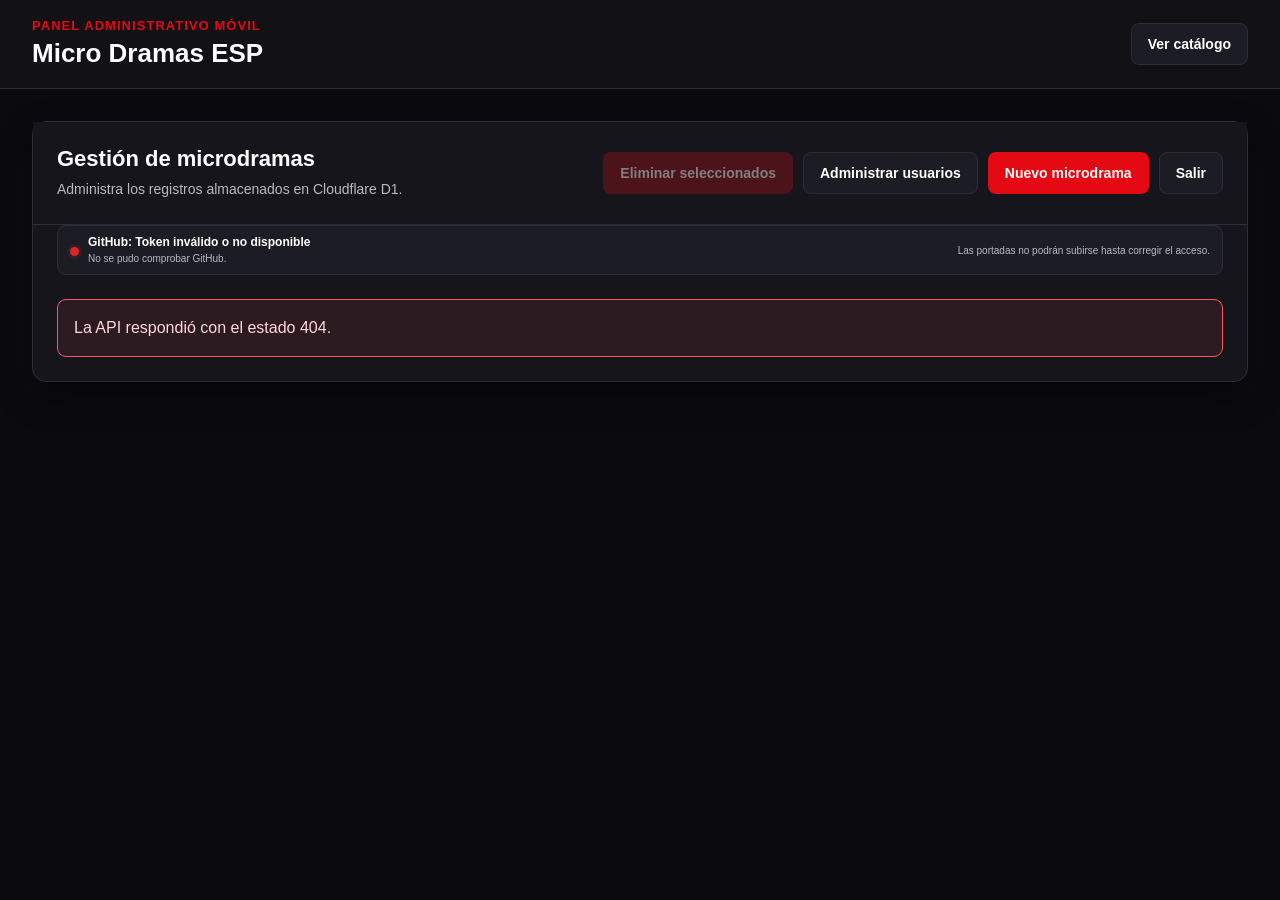
==== admin-movil/index.html @ 9152fb7b "feat(admin): crear acceso móvil independiente de Cloudflare Access" ====
<!DOCTYPE html>
<html lang="es">
<head>
    <meta charset="UTF-8">
    <meta name="viewport" content="width=device-width, initial-scale=1.0, viewport-fit=cover">
    <meta name="robots" content="noindex, nofollow, noarchive">
    <title>Administración móvil | Micro Dramas ESP</title>
    <link rel="stylesheet" href="/admin/admin.css">
    <link rel="stylesheet" href="/admin/cover-uploader.css">
    <link rel="stylesheet" href="/admin/github-status.css">
    <link rel="stylesheet" href="/admin/sticky-layout.css">
    <link rel="stylesheet" href="/admin/users-admin.css">
    <link rel="stylesheet" href="/admin/users-admin-role.css?v=1">
    <style>
        /* Refuerzo específico de móvil. La lógica y las APIs siguen siendo las mismas. */
        html, body { width:100%; max-width:100%; overflow-x:hidden; }
        @media (max-width:760px) {
            .admin-header__content { flex-direction:column; align-items:stretch; gap:12px; padding:16px; }
            .admin-header__content > .button { width:100%; min-height:44px; }
            .admin-main { padding:10px; }
            .admin-panel__heading { flex-direction:column; align-items:stretch; gap:14px; }
            .admin-panel__actions { flex-direction:column; width:100%; align-items:stretch; }
            .admin-panel__actions .button { width:100%; min-height:44px; }
            .table-container { overflow-x:auto !important; -webkit-overflow-scrolling:touch; }
            .admin-table { min-width:1050px; }
            .admin-table thead th { position:static; }
            .users-modal__dialog { width:calc(100vw - 20px); max-height:calc(100vh - 20px); }
        }
    </style>
</head>
<body>
<header class="admin-header">
    <div class="admin-header__content">
        <div>
            <p class="admin-header__label">Panel administrativo móvil</p>
            <h1>Micro Dramas ESP</h1>
        </div>
        <a href="/" class="button button--secondary">Ver catálogo</a>
    </div>
</header>

<main class="admin-main">
<section class="admin-panel">
    <div class="admin-panel__heading">
        <div>
            <h2>Gestión de microdramas</h2>
            <p>Administra los registros almacenados en Cloudflare D1.</p>
        </div>
        <div class="admin-panel__actions">
            <button id="boton-eliminar-seleccionados" class="button button--danger" type="button" disabled>Eliminar seleccionados</button>
            <button id="boton-administrar-usuarios" class="button button--secondary" type="button">Administrar usuarios</button>
            <button id="boton-nuevo" class="button button--primary" type="button">Nuevo microdrama</button>
            <button id="boton-salir-admin" class="button button--secondary" type="button">Salir</button>
        </div>
    </div>

    <div id="estado-github" class="github-status" aria-live="polite">
        <div class="github-status__main">
            <span id="github-status-indicator" class="github-status__indicator" aria-hidden="true"></span>
            <div>
                <strong id="github-status-title">GitHub: comprobando...</strong>
                <span id="github-status-detail">Verificando token y permisos...</span>
            </div>
        </div>
        <div id="github-status-expiration" class="github-status__expiration"></div>
    </div>

    <div id="mensaje-admin" class="admin-message" role="status" aria-live="polite" hidden></div>

    <div id="formulario-nuevo" class="admin-form-container" hidden>
        <div class="admin-form-header">
            <div><h3 id="titulo-formulario">Nuevo microdrama</h3><p id="descripcion-formulario">Completa los datos del microdrama que deseas registrar.</p></div>
        </div>
        <form id="form-nuevo-drama" class="admin-form" novalidate>
            <input type="hidden" id="drama-id" name="drama_id">
            <div class="form-group"><label for="title">Título</label><input type="text" id="title" name="title" autocomplete="off" maxlength="200" required></div>
            <div class="form-group"><label for="slug">Slug</label><input type="text" id="slug" name="slug" autocomplete="off" maxlength="200" readonly required><small>Se genera automáticamente a partir del título.</small></div>
            <div class="form-group"><label for="platform">Plataforma</label><select id="platform" name="platform" required><option value="">Seleccione una plataforma</option><option value="DramaBox">DramaBox</option><option value="DramaWave">DramaWave</option><option value="GoodShort">GoodShort</option><option value="FlickReel">FlickReel</option><option value="Melolo">Melolo</option><option value="NetShort">NetShort</option><option value="ReelShort">ReelShort</option><option disabled>────────────────────────</option><option value="__NUEVA_PLATAFORMA__">+ NUEVA PLATAFORMA</option></select></div>
            <div class="form-group form-group--full-width"><label for="video_description">Descripción del video</label><textarea id="video_description" name="video_description" rows="4"></textarea></div>
            <div class="form-group"><label for="cover_url">URL de portada</label><input type="url" id="cover_url" name="cover_url" autocomplete="off"></div>
            <div class="form-group"><label for="video_url">Enlace del video MEGA</label><input type="url" id="video_url" name="video_url" autocomplete="off"><small>Pega aquí el enlace del archivo compartido de MEGA.</small></div>
            <div class="form-group"><label for="status">Estado</label><select id="status" name="status" required><option value="draft">Borrador</option><option value="published">Publicado</option></select></div>
            <div class="form-group"><label for="categorias-selector">Categoría</label><select id="categorias-selector" name="category" required><option value="">Seleccione una categoría</option></select></div>
            <div class="form-group form-group--checkbox"><label><input type="checkbox" id="featured" name="featured"><span>Marcar como destacado</span></label></div>
            <div class="admin-form-actions"><button id="boton-cancelar" class="button button--secondary" type="button">Cancelar</button><button id="boton-guardar" class="button button--primary" type="submit">Guardar microdrama</button></div>
        </form>
    </div>

    <div id="modal-nueva-categoria" class="category-modal" hidden>
        <div id="category-modal-backdrop" class="category-modal__backdrop"></div>
        <div class="category-modal__dialog" role="dialog" aria-modal="true"><div class="category-modal__header"><h3>Nueva categoría</h3><button type="button" id="boton-cerrar-modal-categoria" class="category-modal__close">×</button></div><div class="category-modal__body"><label for="nueva-categoria">Nombre de la categoría</label><input type="text" id="nueva-categoria" maxlength="100"><div id="mensaje-nueva-categoria" class="category-modal__message" hidden></div></div><div class="category-modal__actions"><button type="button" id="boton-cancelar-categoria" class="button button--secondary">Cancelar</button><button type="button" id="boton-crear-categoria" class="button button--primary">Crear categoría</button></div></div>
    </div>
    <div id="modal-nueva-plataforma" class="category-modal" hidden>
        <div id="platform-modal-backdrop" class="category-modal__backdrop"></div>
        <div class="category-modal__dialog" role="dialog" aria-modal="true"><div class="category-modal__header"><h3>Nueva plataforma</h3><button type="button" id="boton-cerrar-modal-plataforma" class="category-modal__close">×</button></div><div class="category-modal__body"><label for="nueva-plataforma-modal">Nombre de la plataforma</label><input type="text" id="nueva-plataforma-modal" maxlength="100"><div id="mensaje-nueva-plataforma" class="category-modal__message" hidden></div></div><div class="category-modal__actions"><button type="button" id="boton-cancelar-categoria-plataforma" class="button button--secondary">Cancelar</button><button type="button" id="boton-crear-plataforma" class="button button--primary">Usar plataforma</button></div></div>
    </div>

    <div id="modal-administrar-usuarios" class="users-modal" hidden>
        <div id="usuarios-modal-backdrop" class="users-modal__backdrop"></div>
        <section class="users-modal__dialog" role="dialog" aria-modal="true">
            <header class="users-modal__header"><div><h3 id="titulo-modal-usuarios">Administrar usuarios</h3><p>Consulta las cuentas registradas sin mostrar contraseñas ni PIN. Desde <strong>Rol</strong> puedes conceder o retirar permisos.</p></div><button type="button" id="boton-cerrar-modal-usuarios" class="users-modal__close">×</button></header>
            <div class="users-modal__toolbar"><small>Datos visibles: nombre, correo, teléfono, método, rol y fechas.</small><div class="admin-panel__actions"><button id="boton-recargar-usuarios" class="button button--secondary" type="button">Actualizar</button><button id="boton-eliminar-usuarios" class="button button--danger" type="button" disabled>Eliminar seleccionados</button></div></div>
            <div id="estado-carga-usuarios" class="users-status" hidden></div><div id="usuarios-vacio" class="users-empty" hidden>No hay usuarios registrados.</div>
            <div class="users-modal__table-wrap"><table class="users-table"><thead><tr><th><input type="checkbox" id="seleccionar-todos-usuarios"></th><th>ID</th><th>Nombre</th><th>Correo</th><th>Teléfono</th><th>Método</th><th>Proveedor</th><th>Registro</th><th>Último acceso</th><th>Acciones</th></tr></thead><tbody id="lista-usuarios"></tbody></table></div>
        </section>
    </div>

    <div id="estado-carga" class="loading-state">Cargando microdramas...</div>
    <div id="contenedor-busqueda" class="admin-search" hidden><div class="admin-search__input-wrapper"><span class="admin-search__icon" aria-hidden="true">🔎</span><input type="search" id="buscador-dramas" class="admin-search__input" placeholder="Buscar por nombre, ID, plataforma, categoría o estado..." autocomplete="off"><button id="boton-limpiar-busqueda" class="admin-search__clear" type="button" hidden>×</button></div><div id="resultado-busqueda" class="admin-search__result" aria-live="polite"></div></div>
    <div id="contenedor-tabla" class="table-container" hidden><table class="admin-table"><thead><tr><th><input type="checkbox" id="seleccionar-todos"></th><th>ID</th><th>Microdrama</th><th>Plataforma</th><th>Categoría</th><th>Estado</th><th>Destacado</th><th>Orden</th><th>Actualización</th><th>Acciones</th></tr></thead><tbody id="lista-dramas"></tbody></table></div>
    <div id="estado-vacio" class="empty-state" hidden>No hay microdramas registrados.</div>
</section>
</main>

<script src="/admin/admin.js?v=20260819-mobile" defer></script>
<script src="/admin/cover-uploader.js?v=20260819-mobile" defer></script>
<script src="/admin/github-status.js?v=20260819-mobile" defer></script>
<script src="/admin/admin-enhancements.js?v=20260819-mobile" defer></script>
<script src="/admin/admin-logout.js?v=20260819-mobile" defer></script>
<script src="/admin/users-admin.js?v=20260819-mobile" defer></script>
<script src="/admin/users-admin-role.js?v=1-mobile" defer></script>
</body>
</html>
---- admin/admin.css ----
/* =========================================================
   CONFIGURACIÓN GENERAL
========================================================= */

:root {

    color-scheme: dark;

    font-family:
        Arial,
        Helvetica,
        sans-serif;

    --background: #0b0b0f;

    --surface: #15151b;

    --surface-secondary: #1c1c24;

    --border: #2d2d37;

    --text: #ffffff;

    --text-secondary: #b9b9c2;

    --primary: #e50914;

    --primary-hover: #ff1824;

    --success: #35c46a;

    --warning: #f0ad4e;

    --danger: #ff5364;
}


/* =========================================================
   RESET
========================================================= */

* {

    box-sizing: border-box;

    margin: 0;

    padding: 0;
}


/* =========================================================
   BODY
========================================================= */

body {

    min-height: 100vh;

    background-color:
        var(--background);

    color:
        var(--text);
}


/* =========================================================
   HEADER
========================================================= */

.admin-header {

    border-bottom:
        1px solid var(--border);

    background-color:
        #111116;
}


.admin-header__content {

    display:
        flex;

    width:
        100%;

    max-width:
        1500px;

    min-height:
        88px;

    margin:
        0 auto;

    padding:
        18px 32px;

    align-items:
        center;

    justify-content:
        space-between;

    gap:
        24px;
}


.admin-header__label {

    margin-bottom:
        5px;

    color:
        var(--primary);

    font-size:
        13px;

    font-weight:
        700;

    letter-spacing:
        0.08em;

    text-transform:
        uppercase;
}


.admin-header h1 {

    font-size:
        26px;

    line-height:
        1.2;
}


/* =========================================================
   MAIN
========================================================= */

.admin-main {

    width:
        100%;

    max-width:
        1500px;

    margin:
        0 auto;

    padding:
        32px;
}


.admin-panel {

    overflow:
        hidden;

    border:
        1px solid var(--border);

    border-radius:
        14px;

    background-color:
        var(--surface);

    box-shadow:
        0 14px 34px rgba(
            0,
            0,
            0,
            0.35
        );
}


/* =========================================================
   PANEL HEADER
========================================================= */

.admin-panel__heading {

    display:
        flex;

    padding:
        24px;

    align-items:
        center;

    justify-content:
        space-between;

    gap:
        24px;

    border-bottom:
        1px solid var(--border);
}


.admin-panel__heading h2 {

    margin-bottom:
        7px;

    font-size:
        22px;
}


.admin-panel__heading p {

    color:
        var(--text-secondary);

    font-size:
        14px;

    line-height:
        1.5;
}


.admin-panel__actions {

    display:
        flex;

    align-items:
        center;

    gap:
        10px;
}


/* =========================================================
   BOTONES
========================================================= */

.button {

    display:
        inline-flex;

    min-height:
        42px;

    padding:
        10px 16px;

    border:
        1px solid transparent;

    border-radius:
        8px;

    align-items:
        center;

    justify-content:
        center;

    gap:
        8px;

    color:
        var(--text);

    font-size:
        14px;

    font-weight:
        700;

    text-align:
        center;

    text-decoration:
        none;

    cursor:
        pointer;

    transition:
        background-color 0.2s ease,
        border-color 0.2s ease,
        transform 0.2s ease,
        opacity 0.2s ease;
}


.button:hover:not(:disabled) {

    transform:
        translateY(-1px);
}


.button:focus-visible {

    outline:
        3px solid rgba(
            229,
            9,
            20,
            0.35
        );

    outline-offset:
        2px;
}


.button:disabled {

    opacity:
        0.45;

    cursor:
        not-allowed;
}


.button--primary {

    background-color:
        var(--primary);
}


.button--primary:hover:not(:disabled) {

    background-color:
        var(--primary-hover);
}


.button--secondary {

    border-color:
        var(--border);

    background-color:
        var(--surface-secondary);
}


.button--secondary:hover:not(:disabled) {

    border-color:
        #484854;

    background-color:
        #272730;
}


.button--danger {

    background-color:
        #8f1119;
}


.button--danger:hover:not(:disabled) {

    background-color:
        #c31621;
}


.button--edit {

    min-height:
        34px;

    padding:
        7px 12px;

    border-color:
        var(--border);

    background-color:
        var(--surface-secondary);

    font-size:
        12px;
}


.button--edit:hover:not(:disabled) {

    border-color:
        #555560;

    background-color:
        #292932;
}


/* =========================================================
   MENSAJES
========================================================= */

.admin-message,
.loading-state,
.empty-state {

    margin:
        24px;

    padding:
        16px;

    border-radius:
        9px;

    line-height:
        1.5;
}


.admin-message {

    border:
        1px solid var(--border);

    background-color:
        var(--surface-secondary);
}


.admin-message--success {

    border-color:
        var(--success);

    background-color:
        rgba(
            53,
            196,
            106,
            0.1
        );

    color:
        #d7ffe5;
}


.admin-message--error {

    border-color:
        var(--danger);

    background-color:
        rgba(
            255,
            83,
            100,
            0.1
        );

    color:
        #ffd8dc;
}


.loading-state,
.empty-state {

    color:
        var(--text-secondary);

    text-align:
        center;
}


/* =========================================================
   FORMULARIO
========================================================= */

.admin-form-container {

    margin:
        24px;

    padding:
        24px;

    border:
        1px solid var(--border);

    border-radius:
        12px;

    background-color:
        var(--surface-secondary);
}


.admin-form-header {

    margin-bottom:
        24px;
}


.admin-form-header h3 {

    margin-bottom:
        6px;

    font-size:
        20px;
}


.admin-form-header p {

    color:
        var(--text-secondary);

    font-size:
        14px;
}


.admin-form {

    display:
        grid;

    grid-template-columns:
        repeat(
            2,
            minmax(
                0,
                1fr
            )
        );

    gap:
        18px 20px;
}


.form-group {

    display:
        flex;

    min-width:
        0;

    flex-direction:
        column;

    gap:
        8px;
}


.form-group--full-width {

    grid-column:
        1 / -1;
}


.form-group label {

    color:
        var(--text);

    font-size:
        13px;

    font-weight:
        700;
}


.form-group input,
.form-group textarea,
.form-group select {

    width:
        100%;

    padding:
        11px 12px;

    border:
        1px solid var(--border);

    border-radius:
        8px;

    outline:
        none;

    background-color:
        var(--surface);

    color:
        var(--text);

    font-family:
        inherit;

    font-size:
        14px;
}


.form-group textarea {

    min-height:
        110px;

    resize:
        vertical;
}


.form-group input:focus,
.form-group textarea:focus,
.form-group select:focus {

    border-color:
        var(--primary);

    box-shadow:
        0 0 0 3px rgba(
            229,
            9,
            20,
            0.15
        );
}


.form-group input[readonly],
.form-group textarea[readonly] {

    background-color:
        #101015;

    border-color:
        #25252d;

    color:
        #a9a9b3;

    cursor:
        not-allowed;
}


.form-group input:disabled {

    background-color:
        #101015;

    border-color:
        #25252d;

    color:
        #686872;

    cursor:
        not-allowed;
}


.form-group small {

    color:
        var(--text-secondary);

    font-size:
        12px;

    line-height:
        1.4;
}


/* =========================================================
   NUEVA PLATAFORMA
========================================================= */

.new-platform-container {

    display:
        flex;

    flex-direction:
        column;

    gap:
        8px;

    margin-top:
        4px;

    padding:
        14px;

    border:
        1px solid var(--border);

    border-radius:
        8px;

    background-color:
        #15151b;
}


.new-platform-container label {

    font-size:
        13px;

    font-weight:
        700;
}


/* =========================================================
   CHECKBOX
========================================================= */

/*
   Checkbox de la tabla
*/

.admin-table input[type="checkbox"] {

    width:
        17px;

    height:
        17px;

    margin:
        0;

    accent-color:
        var(--primary);

    cursor:
        pointer;
}


/*
   Checkbox "Marcar como destacado"

   Se fuerza una alineación compacta para que
   el checkbox quede inmediatamente junto al texto.
*/

.form-group--checkbox {

    display:
        flex;

    min-height:
        42px;

    align-items:
        flex-start;

    justify-content:
        flex-start;

    padding-top:
        27px;
}


.form-group--checkbox label {

    display:
        inline-flex;

    width:
        fit-content;

    min-height:
        24px;

    margin:
        0;

    padding:
        0;

    align-items:
        center;

    justify-content:
        flex-start;

    gap:
        8px;

    cursor:
        pointer;

    white-space:
        nowrap;
}


.form-group--checkbox label input[type="checkbox"] {

    width:
        16px;

    height:
        16px;

    flex:
        0 0 16px;

    margin:
        0;

    accent-color:
        var(--primary);

    cursor:
        pointer;
}


.form-group--checkbox label span {

    display:
        inline-block;

    margin:
        0;

    padding:
        0;

    color:
        var(--text);

    font-size:
        13px;

    font-weight:
        700;

    line-height:
        1.3;

    white-space:
        nowrap;
}


/* =========================================================
   ACCIONES DEL FORMULARIO
========================================================= */

.admin-form-actions {

    display:
        flex;

    grid-column:
        1 / -1;

    justify-content:
        flex-end;

    gap:
        12px;

    padding-top:
        8px;

    border-top:
        1px solid var(--border);
}


/* =========================================================
   BÚSQUEDA
========================================================= */

.admin-search {

    margin:
        24px;

    padding:
        16px;

    border:
        1px solid var(--border);

    border-radius:
        10px;

    background-color:
        var(--surface-secondary);
}


.admin-search__input-wrapper {

    position:
        relative;

    display:
        flex;

    width:
        100%;

    align-items:
        center;
}


.admin-search__icon {

    position:
        absolute;

    left:
        14px;

    color:
        var(--text-secondary);

    font-size:
        16px;

    pointer-events:
        none;
}


.admin-search__input {

    width:
        100%;

    min-height:
        44px;

    padding:
        10px 44px;

    border:
        1px solid var(--border);

    border-radius:
        8px;

    outline:
        none;

    background-color:
        var(--surface);

    color:
        var(--text);

    font-family:
        inherit;

    font-size:
        14px;

    transition:
        border-color 0.2s ease,
        box-shadow 0.2s ease;
}


.admin-search__input::placeholder {

    color:
        #777782;
}


.admin-search__input:focus {

    border-color:
        var(--primary);

    box-shadow:
        0 0 0 3px rgba(
            229,
            9,
            20,
            0.15
        );
}


.admin-search__clear {

    position:
        absolute;

    right:
        8px;

    display:
        inline-flex;

    width:
        30px;

    height:
        30px;

    border:
        0;

    border-radius:
        50%;

    align-items:
        center;

    justify-content:
        center;

    background:
        transparent;

    color:
        var(--text-secondary);

    font-size:
        22px;

    line-height:
        1;

    cursor:
        pointer;
}


.admin-search__clear:hover {

    background-color:
        rgba(
            255,
            255,
            255,
            0.08
        );

    color:
        var(--text);
}


.admin-search__result {

    margin-top:
        9px;

    color:
        var(--text-secondary);

    font-size:
        12px;
}


/* =========================================================
   TABLA
========================================================= */

.table-container {

    width:
        100%;

    overflow-x:
        auto;
}


.admin-table {

    width:
        100%;

    border-collapse:
        collapse;

    font-size:
        14px;
}


.admin-table th,
.admin-table td {

    padding:
        15px 16px;

    border-bottom:
        1px solid var(--border);

    vertical-align:
        middle;

    text-align:
        left;
}


.admin-table th {

    background-color:
        var(--surface-secondary);

    color:
        #dedee4;

    font-size:
        12px;

    letter-spacing:
        0.04em;

    text-transform:
        uppercase;

    white-space:
        nowrap;
}


.admin-table tbody tr:last-child td {

    border-bottom:
        0;
}


/* =========================================================
   FILA CLICKEABLE
========================================================= */

.drama-row-clickable {

    cursor:
        pointer;

    transition:
        background-color 0.2s ease;
}


.drama-row-clickable:hover {

    background-color:
        rgba(
            255,
            255,
            255,
            0.035
        );
}


/* =========================================================
   INFORMACIÓN DEL MICRODRAMA
========================================================= */

.drama-info {

    display:
        flex;

    min-width:
        280px;

    align-items:
        center;

    gap:
        12px;
}


.drama-cover {

    width:
        48px;

    height:
        72px;

    flex-shrink:
        0;

    border-radius:
        6px;

    object-fit:
        cover;

    background-color:
        #292931;
}


.drama-title {

    margin-bottom:
        5px;

    color:
        var(--text);

    font-weight:
        700;

    line-height:
        1.35;
}


.drama-slug {

    max-width:
        320px;

    overflow:
        hidden;

    color:
        var(--text-secondary);

    font-size:
        12px;

    text-overflow:
        ellipsis;

    white-space:
        nowrap;
}


/* =========================================================
   ESTADO
========================================================= */

.status-badge {

    display:
        inline-flex;

    padding:
        5px 9px;

    border-radius:
        999px;

    align-items:
        center;

    justify-content:
        center;

    font-size:
        12px;

    font-weight:
        700;

    white-space:
        nowrap;
}


.status-badge--published {

    background-color:
        rgba(
            53,
            196,
            106,
            0.14
        );

    color:
        #75e69d;
}


.status-badge--draft {

    background-color:
        rgba(
            240,
            173,
            78,
            0.14
        );

    color:
        #ffc875;
}


/* =========================================================
   DESTACADO
========================================================= */

.feature-value {

    font-weight:
        700;
}


.feature-value--yes {

    color:
        var(--success);
}


.feature-value--no {

    color:
        var(--text-secondary);
}


/* =========================================================
   RESPONSIVE
========================================================= */

@media (max-width: 760px) {

    .admin-header__content {

        min-height:
            auto;

        padding:
            16px;

        align-items:
            flex-start;
    }


    .admin-header h1 {

        font-size:
            21px;
    }


    .admin-main {

        padding:
            18px 12px;
    }


    .admin-panel__heading {

        padding:
            18px;

        align-items:
            stretch;

        flex-direction:
            column;
    }


    .admin-panel__actions {

        width:
            100%;

        flex-direction:
            column;
    }


    .admin-panel__actions .button {

        width:
            100%;
    }


    .admin-form-container {

        margin:
            18px;

        padding:
            18px;
    }


    .admin-form {

        grid-template-columns:
            1fr;
    }


    /*
       En móvil eliminamos el espacio superior
       que se utiliza para alinear el checkbox
       con los campos de la fila de escritorio.
    */

    .form-group--checkbox {

        min-height:
            auto;

        padding-top:
            0;
    }


    .admin-form-actions {

        flex-direction:
            column-reverse;
    }


    .admin-form-actions .button {

        width:
            100%;
    }


    .admin-search {

        margin:
            18px;
    }


    .admin-table th,
    .admin-table td {

        padding:
            12px;
    }


    .admin-message,
    .loading-state,
    .empty-state {

        margin:
            18px;
    }
}


@media (max-width: 480px) {

    .admin-header__content {

        flex-direction:
            column;
    }


    .admin-header__content > .button {

        width:
            100%;
    }
}


/* =========================================================
   POPUP NUEVA CATEGORÍA
========================================================= */

.category-modal {

    position: fixed !important;

    top: 0 !important;
    right: 0 !important;
    bottom: 0 !important;
    left: 0 !important;

    z-index: 99999 !important;

    display: flex !important;

    width: 100vw !important;
    height: 100vh !important;

    margin: 0 !important;
    padding: 20px !important;

    align-items: center !important;
    justify-content: center !important;

    background: transparent !important;
}


/* Cuando está oculto */

.category-modal[hidden] {

    display: none !important;
}


/* =========================================================
   FONDO OSCURO
========================================================= */

.category-modal__backdrop {

    position: absolute !important;

    top: 0 !important;
    right: 0 !important;
    bottom: 0 !important;
    left: 0 !important;

    width: 100% !important;
    height: 100% !important;

    background: rgba(
        0,
        0,
        0,
        0.78
    ) !important;

    backdrop-filter: blur(3px);

    cursor: pointer;
}


/* =========================================================
   VENTANA
========================================================= */

.category-modal__dialog {

    position: relative !important;

    z-index: 2 !important;

    display: flex !important;

    width: 100% !important;

    max-width: 460px !important;

    max-height: calc(
        100vh - 40px
    ) !important;

    margin: auto !important;

    overflow: hidden !important;

    flex-direction: column !important;

    border:
        1px solid
        var(--border) !important;

    border-radius:
        14px !important;

    background:
        var(--surface) !important;

    box-shadow:
        0 25px 80px
        rgba(
            0,
            0,
            0,
            0.75
        ) !important;

    animation:
        categoryModalEntrada
        0.18s
        ease-out;
}


/* =========================================================
   CABECERA
========================================================= */

.category-modal__header {

    display: flex !important;

    width: 100% !important;

    min-height: 64px !important;

    padding:
        16px 18px !important;

    align-items: center !important;

    justify-content: space-between !important;

    gap: 15px !important;

    border-bottom:
        1px solid
        var(--border) !important;

    background:
        var(--surface-secondary) !important;
}


.category-modal__header h3 {

    margin: 0 !important;

    color:
        var(--text) !important;

    font-size:
        19px !important;

    font-weight:
        700 !important;

    line-height:
        1.3 !important;
}


/* =========================================================
   BOTÓN X
========================================================= */

.category-modal__close {

    display: inline-flex !important;

    width: 36px !important;
    height: 36px !important;

    min-width: 36px !important;

    margin: 0 !important;

    padding: 0 !important;

    border:
        1px solid
        var(--border) !important;

    border-radius: 8px !important;

    align-items: center !important;
    justify-content: center !important;

    background:
        var(--surface) !important;

    color:
        var(--text-secondary) !important;

    font-family:
        Arial,
        Helvetica,
        sans-serif !important;

    font-size: 25px !important;

    line-height: 1 !important;

    cursor: pointer !important;
}


.category-modal__close:hover {

    border-color:
        #555560 !important;

    background:
        #292932 !important;

    color:
        var(--text) !important;
}


/* =========================================================
   CUERPO
========================================================= */

.category-modal__body {

    display: flex !important;

    width: 100% !important;

    padding: 22px !important;

    flex-direction: column !important;

    gap: 9px !important;

    background:
        var(--surface) !important;
}


.category-modal__body label {

    display: block !important;

    margin: 0 !important;

    color:
        var(--text) !important;

    font-size:
        13px !important;

    font-weight:
        700 !important;
}


.category-modal__body input {

    display: block !important;

    width: 100% !important;

    min-height: 46px !important;

    margin: 0 !important;

    padding:
        11px 13px !important;

    border:
        1px solid
        var(--border) !important;

    border-radius:
        8px !important;

    outline: none !important;

    background:
        var(--surface-secondary) !important;

    color:
        var(--text) !important;

    font-family:
        inherit !important;

    font-size:
        14px !important;
}


.category-modal__body input:focus {

    border-color:
        var(--primary) !important;

    box-shadow:
        0 0 0 3px
        rgba(
            229,
            9,
            20,
            0.15
        ) !important;
}


/* =========================================================
   MENSAJE DE ERROR
========================================================= */

.category-modal__message {

    width: 100% !important;

    margin-top: 4px !important;

    padding:
        10px 12px !important;

    border:
        1px solid
        var(--danger) !important;

    border-radius: 7px !important;

    background:
        rgba(
            255,
            83,
            100,
            0.10
        ) !important;

    color:
        #ffd8dc !important;

    font-size:
        12px !important;

    line-height:
        1.4 !important;
}


.category-modal__message[hidden] {

    display: none !important;
}


/* =========================================================
   BOTONES
========================================================= */

.category-modal__actions {

    display: flex !important;

    width: 100% !important;

    padding:
        16px 22px 22px !important;

    align-items: center !important;

    justify-content: flex-end !important;

    gap: 10px !important;

    border-top:
        1px solid
        var(--border) !important;

    background:
        var(--surface) !important;
}


/* =========================================================
   ANIMACIÓN
========================================================= */

@keyframes categoryModalEntrada {

    from {

        opacity: 0;

        transform:
            translateY(10px)
            scale(0.97);

    }

    to {

        opacity: 1;

        transform:
            translateY(0)
            scale(1);

    }

}


/* =========================================================
   BLOQUEAR SCROLL
========================================================= */

body.category-modal-open {

    overflow: hidden !important;
}


/* =========================================================
   MÓVIL
========================================================= */

@media (max-width: 480px) {

    .category-modal {

        padding:
            12px !important;

    }


    .category-modal__dialog {

        width:
            100% !important;

        max-width:
            none !important;

        max-height:
            calc(
                100vh - 24px
            ) !important;

        border-radius:
            12px !important;

    }


    .category-modal__body {

        padding:
            18px !important;

    }


    .category-modal__actions {

        padding:
            14px 18px 18px !important;

        flex-direction:
            column-reverse !important;

    }


    .category-modal__actions .button {

        width:
            100% !important;

    }

}
---- admin/cover-uploader.css ----
.cover-upload-button {
    width: fit-content;
    margin-top: 2px;
}

.cover-upload-help {
    display: block;
    margin-top: 2px;
}

body.cover-modal-open {
    overflow: hidden;
}

.cover-modal {
    position: fixed;
    inset: 0;
    z-index: 9999;
}

.cover-modal[hidden] {
    display: none;
}

.cover-modal__backdrop {
    position: absolute;
    inset: 0;
    background: rgba(0, 0, 0, 0.72);
    backdrop-filter: blur(3px);
}

.cover-modal__dialog {
    position: relative;
    width: min(620px, calc(100% - 32px));
    max-height: calc(100vh - 48px);
    margin: 24px auto;
    overflow: auto;
    border: 1px solid var(--border);
    border-radius: 14px;
    background: var(--surface);
    box-shadow: 0 24px 70px rgba(0, 0, 0, 0.55);
}

.cover-modal__header {
    display: flex;
    align-items: center;
    justify-content: space-between;
    gap: 16px;
    padding: 18px 20px;
    border-bottom: 1px solid var(--border);
}

.cover-modal__header h3 {
    font-size: 19px;
}

.cover-modal__close {
    width: 34px;
    height: 34px;
    border: 0;
    border-radius: 50%;
    background: transparent;
    color: var(--text-secondary);
    font-size: 26px;
    line-height: 1;
    cursor: pointer;
}

.cover-modal__close:hover {
    background: var(--surface-secondary);
    color: var(--text);
}

.cover-modal__body {
    display: flex;
    flex-direction: column;
    gap: 20px;
    padding: 20px;
}

.cover-modal__field {
    display: flex;
    flex-direction: column;
    gap: 8px;
}

.cover-modal__field label {
    color: var(--text);
    font-size: 13px;
    font-weight: 700;
}

.cover-modal__field select {
    width: 100%;
    min-height: 44px;
    padding: 10px 12px;
    border: 1px solid var(--border);
    border-radius: 8px;
    outline: none;
    background: var(--surface-secondary);
    color: var(--text);
    font-family: inherit;
    font-size: 14px;
}

.cover-modal__field select:focus {
    border-color: var(--primary);
    box-shadow: 0 0 0 3px rgba(229, 9, 20, 0.15);
}

.cover-drop-zone {
    display: flex;
    min-height: 190px;
    padding: 24px;
    border: 2px dashed var(--border);
    border-radius: 12px;
    flex-direction: column;
    align-items: center;
    justify-content: center;
    gap: 9px;
    background: #101015;
    color: var(--text-secondary);
    text-align: center;
    cursor: pointer;
    transition: border-color 0.2s ease, background-color 0.2s ease;
}

.cover-drop-zone:hover,
.cover-drop-zone--active {
    border-color: var(--primary);
    background: rgba(229, 9, 20, 0.07);
}

.cover-drop-zone__icon {
    font-size: 30px;
}

.cover-drop-zone strong {
    color: var(--text);
    font-size: 15px;
}

.cover-drop-zone span {
    font-size: 12px;
}

.cover-drop-zone small {
    font-size: 11px;
}

.cover-preview {
    display: flex;
    min-height: 110px;
    padding: 12px;
    border: 1px solid var(--border);
    border-radius: 10px;
    align-items: center;
    gap: 14px;
    background: var(--surface-secondary);
}

.cover-preview img {
    width: 92px;
    height: 120px;
    object-fit: cover;
    border-radius: 7px;
    border: 1px solid var(--border);
    background: #0b0b0f;
}

.cover-preview__info {
    display: flex;
    min-width: 0;
    flex-direction: column;
    gap: 5px;
}

.cover-preview__info strong {
    overflow-wrap: anywhere;
    color: var(--text);
    font-size: 13px;
}

.cover-preview__info span {
    color: var(--text-secondary);
    font-size: 12px;
}

.cover-modal__message {
    padding: 11px 12px;
    border: 1px solid var(--border);
    border-radius: 8px;
    font-size: 13px;
    line-height: 1.45;
}

.cover-modal__message--info {
    color: var(--text-secondary);
}

.cover-modal__message--success {
    border-color: var(--success);
    background: rgba(53, 196, 106, 0.1);
    color: #d7ffe5;
}

.cover-modal__message--error {
    border-color: var(--danger);
    background: rgba(255, 83, 100, 0.1);
    color: #ffd8dc;
}

.cover-modal__actions {
    display: flex;
    padding: 16px 20px 20px;
    justify-content: flex-end;
    gap: 10px;
    border-top: 1px solid var(--border);
}

@media (max-width: 640px) {
    .cover-modal__dialog {
        width: calc(100% - 20px);
        margin: 10px auto;
        max-height: calc(100vh - 20px);
    }

    .cover-modal__actions {
        flex-direction: column-reverse;
    }

    .cover-modal__actions .button {
        width: 100%;
    }
}
---- admin/github-status.css ----
.github-status {
    display: flex;
    align-items: center;
    justify-content: space-between;
    gap: 14px;
    margin: 0 24px 10px;
    padding: 9px 12px;
    border: 1px solid var(--border);
    border-radius: 9px;
    background: var(--surface-secondary);
    min-height: 44px;
}

.github-status__main {
    display: flex;
    align-items: center;
    gap: 9px;
    min-width: 0;
}

.github-status__indicator {
    width: 9px;
    height: 9px;
    flex: 0 0 9px;
    border-radius: 50%;
    background: #94a3b8;
    box-shadow: 0 0 0 3px rgba(148, 163, 184, 0.12);
}

.github-status--connected .github-status__indicator {
    background: #16a34a;
    box-shadow: 0 0 0 3px rgba(22, 163, 74, 0.12);
}

.github-status--error .github-status__indicator {
    background: #dc2626;
    box-shadow: 0 0 0 3px rgba(220, 38, 38, 0.12);
}

.github-status__main strong,
.github-status__main span {
    display: block;
}

.github-status__main strong {
    color: var(--text);
    font-size: 12px;
    line-height: 1.25;
}

.github-status__main span {
    margin-top: 2px;
    color: var(--text-secondary);
    font-size: 10px;
    line-height: 1.3;
    overflow: hidden;
    text-overflow: ellipsis;
    white-space: nowrap;
}

.github-status__expiration {
    flex: 0 0 auto;
    color: var(--text-secondary);
    font-size: 10px;
    line-height: 1.3;
    text-align: right;
    white-space: nowrap;
}

@media (max-width: 700px) {
    .github-status {
        align-items: flex-start;
        flex-direction: column;
        gap: 5px;
        min-height: 0;
        padding: 10px 12px;
    }

    .github-status__main {
        width: 100%;
    }

    .github-status__main span {
        white-space: normal;
        overflow: visible;
        text-overflow: clip;
        overflow-wrap: anywhere;
    }

    .github-status__expiration {
        width: 100%;
        text-align: left;
        white-space: normal;
    }
}
---- admin/sticky-layout.css ----
/* =========================================================
   PANEL ADMINISTRATIVO — ELEMENTOS FIJOS AL HACER SCROLL
   Corrección robusta del encabezado sticky y de la alineación
   entre encabezados y filas de la tabla.
========================================================= */

:root {
    --admin-sticky-heading-height: 103px;
    --admin-sticky-search-height: 108px;
    --admin-sticky-search-top: 103px;
    --admin-sticky-table-head-top: 211px;
}

.admin-panel {
    overflow: visible !important;
}

.admin-panel__heading {
    position: sticky;
    top: 0;
    z-index: 120;
    background-color: var(--surface);
}

.admin-search {
    position: sticky;
    top: var(--admin-sticky-search-top);
    z-index: 110;
    background-color: var(--surface-secondary);
}

.table-container {
    overflow: visible;
}

.admin-table {
    width: 100%;
    min-width: 0;
    table-layout: fixed;
    border-collapse: collapse;
    border-spacing: 0;
}

.admin-table th:nth-child(1),
.admin-table td:nth-child(1) { width: 3%; }

.admin-table th:nth-child(2),
.admin-table td:nth-child(2) { width: 3.5%; }

.admin-table th:nth-child(3),
.admin-table td:nth-child(3) { width: 24%; }

.admin-table th:nth-child(4),
.admin-table td:nth-child(4) { width: 8.5%; }

.admin-table th:nth-child(5),
.admin-table td:nth-child(5) { width: 10%; }

.admin-table th:nth-child(6),
.admin-table td:nth-child(6) { width: 10%; }

.admin-table th:nth-child(7),
.admin-table td:nth-child(7) { width: 8%; }

.admin-table th:nth-child(8),
.admin-table td:nth-child(8) { width: 7%; }

.admin-table th:nth-child(9),
.admin-table td:nth-child(9) { width: 5%; }

.admin-table th:nth-child(10),
.admin-table td:nth-child(10) { width: 9%; }

.admin-table th:nth-child(11),
.admin-table td:nth-child(11) { width: 12%; }

.admin-table thead th {
    position: sticky;
    top: var(--admin-sticky-table-head-top);
    z-index: 100;
    background-color: var(--surface-secondary);
    background-clip: padding-box;
}

.admin-table thead {
    position: relative;
    z-index: 100;
}

.admin-table th,
.admin-table td {
    overflow: hidden;
}

.admin-table td {
    word-break: break-word;
}

.drama-info {
    min-width: 0;
}

.drama-title,
.drama-slug {
    min-width: 0;
    overflow: hidden;
    text-overflow: ellipsis;
}

.admin-table td:last-child {
    overflow: visible;
    text-align: center;
    vertical-align: middle;
}

/*
 * ACCIONES DE LA TABLA
 * Editar y Publicar quedan centrados, uno debajo del otro,
 * con una separación pequeña y uniforme en todas las filas.
 */
.admin-table td:last-child .button--edit,
.admin-table td:last-child .button--publish {
    display: flex;
    width: fit-content;
    min-width: 84px;
    margin: 0 auto;
    align-items: center;
    justify-content: center;
}

.admin-table td:last-child .button--publish {
    margin-top: 4px;
}

.admin-table thead th:first-child {
    border-top-left-radius: 0;
}

.admin-table thead th:last-child {
    border-top-right-radius: 0;
}

@media (max-width: 760px) {
    :root {
        --admin-sticky-heading-height: 144px;
        --admin-sticky-search-height: 116px;
        --admin-sticky-search-top: 144px;
        --admin-sticky-table-head-top: 260px;
    }

    .admin-table {
        font-size: 12px;
    }

    .admin-table th,
    .admin-table td {
        padding: 10px 8px;
    }

    .admin-table td:last-child .button--edit,
    .admin-table td:last-child .button--publish {
        min-width: 76px;
    }
}

@media (max-width: 480px) {
    :root {
        --admin-sticky-heading-height: 178px;
        --admin-sticky-search-height: 124px;
        --admin-sticky-search-top: 178px;
        --admin-sticky-table-head-top: 302px;
    }
}

/* =========================================================
   EXPERIENCIA MÓVIL
   Solo adaptación visual. No altera la lógica del panel.
========================================================= */

html,
body {
    width: 100%;
    max-width: 100%;
    overflow-x: hidden;
}

button,
input,
select,
textarea {
    touch-action: manipulation;
}

@media (max-width: 760px) {

    .admin-header__content {
        min-height: auto;
        padding: 16px;
        align-items: stretch;
        flex-direction: column;
        gap: 14px;
    }

    .admin-header h1 {
        font-size: 22px;
    }

    .admin-header__label {
        font-size: 11px;
    }

    .admin-header__content > .button {
        width: 100%;
    }

    .admin-main {
        padding: 12px;
    }

    .admin-panel {
        border-radius: 12px;
    }

    .admin-panel__heading {
        position: static;
        padding: 18px 14px;
        align-items: stretch;
        flex-direction: column;
        gap: 16px;
    }

    .admin-panel__heading h2 {
        font-size: 19px;
    }

    .admin-panel__heading p {
        font-size: 13px;
    }

    .admin-panel__actions {
        width: 100%;
        align-items: stretch;
        flex-direction: column;
    }

    .admin-panel__actions .button {
        width: 100%;
        min-height: 44px;
    }

    .github-status {
        margin: 12px 14px 10px;
    }

    .admin-message,
    .loading-state,
    .empty-state,
    .admin-form-container,
    .admin-search {
        margin-left: 14px;
        margin-right: 14px;
    }

    .admin-form-container {
        padding: 16px;
    }

    .admin-form {
        grid-template-columns: minmax(0, 1fr);
        gap: 16px;
    }

    .form-group--full-width {
        grid-column: auto;
    }

    .form-group--checkbox {
        padding-top: 0;
    }

    .admin-form-actions {
        flex-direction: column-reverse;
        gap: 10px;
    }

    .admin-form-actions .button {
        width: 100%;
        min-height: 44px;
    }

    .admin-search {
        padding: 12px;
        position: static;
    }

    .admin-search__input {
        min-height: 46px;
        font-size: 16px;
    }

    .table-container {
        width: 100%;
        overflow-x: auto !important;
        overflow-y: visible;
        -webkit-overflow-scrolling: touch;
        scrollbar-width: thin;
    }

    .admin-table {
        min-width: 1050px;
        table-layout: fixed;
    }

    .admin-table thead th {
        position: static;
    }

    .admin-table th,
    .admin-table td {
        padding: 9px 8px;
        font-size: 12px;
    }

    .admin-table td:last-child .button--edit,
    .admin-table td:last-child .button--publish {
        min-width: 76px;
        min-height: 38px;
        padding: 8px 10px;
    }

    .admin-table input[type="checkbox"] {
        width: 18px;
        height: 18px;
    }

    .category-modal {
        padding: 12px;
    }

    .category-modal__dialog {
        width: min(100%, 440px);
        max-height: calc(100vh - 24px);
        overflow-y: auto;
    }

    .category-modal__actions {
        flex-direction: column-reverse;
    }

    .category-modal__actions .button {
        width: 100%;
        min-height: 44px;
    }
}

@media (max-width: 480px) {

    .admin-main {
        padding: 8px;
    }

    .admin-header__content {
        padding: 14px 12px;
    }

    .admin-panel__heading {
        padding: 16px 12px;
    }

    .admin-panel__heading h2 {
        font-size: 18px;
    }

    .github-status,
    .admin-message,
    .loading-state,
    .empty-state,
    .admin-form-container,
    .admin-search {
        margin-left: 12px;
        margin-right: 12px;
    }

    .admin-form-container {
        padding: 14px;
    }

    .form-group input,
    .form-group textarea,
    .form-group select {
        min-height: 44px;
        font-size: 16px;
    }

    .form-group textarea {
        min-height: 120px;
    }
}
---- admin/users-admin.css ----
/* =========================================================
   ADMINISTRACIÓN DE USUARIOS
========================================================= */

.users-modal[hidden] {
    display: none !important;
}

.users-modal {
    position: fixed;
    inset: 0;
    z-index: 1000;
    display: flex;
    padding: 24px;
    align-items: center;
    justify-content: center;
}

.users-modal__backdrop {
    position: absolute;
    inset: 0;
    background: rgba(0, 0, 0, 0.72);
    backdrop-filter: blur(3px);
}

.users-modal__dialog {
    position: relative;
    z-index: 1;
    display: flex;
    width: min(1180px, 100%);
    max-height: min(820px, calc(100vh - 48px));
    flex-direction: column;
    overflow: hidden;
    border: 1px solid var(--border);
    border-radius: 14px;
    background: var(--surface);
    box-shadow: 0 24px 60px rgba(0, 0, 0, 0.55);
}

.users-modal__header {
    display: flex;
    padding: 20px 24px;
    align-items: center;
    justify-content: space-between;
    gap: 16px;
    border-bottom: 1px solid var(--border);
    background: var(--surface-secondary);
}

.users-modal__header h3 {
    font-size: 20px;
}

.users-modal__header p {
    margin-top: 5px;
    color: var(--text-secondary);
    font-size: 13px;
}

.users-modal__close {
    width: 38px;
    height: 38px;
    border: 1px solid var(--border);
    border-radius: 8px;
    background: var(--surface);
    color: var(--text);
    font-size: 24px;
    cursor: pointer;
}

.users-modal__toolbar {
    display: flex;
    padding: 14px 24px;
    align-items: center;
    justify-content: space-between;
    gap: 12px;
    border-bottom: 1px solid var(--border);
}

.users-modal__toolbar small {
    color: var(--text-secondary);
}

.users-modal__table-wrap {
    overflow: auto;
    min-height: 180px;
}

.users-table {
    width: 100%;
    min-width: 980px;
    border-collapse: separate;
    border-spacing: 0;
    font-size: 13px;
}

.users-table th,
.users-table td {
    padding: 12px 14px;
    border-bottom: 1px solid var(--border);
    text-align: left;
    vertical-align: middle;
    white-space: nowrap;
}

.users-table th {
    position: sticky;
    top: 0;
    z-index: 2;
    background: var(--surface-secondary);
    color: #dedee4;
    font-size: 11px;
    letter-spacing: 0.04em;
    text-transform: uppercase;
}

.users-table input[type="checkbox"] {
    width: 17px;
    height: 17px;
    accent-color: var(--primary);
    cursor: pointer;
}

.users-status {
    padding: 18px 24px;
    color: var(--text-secondary);
    font-size: 13px;
    text-align: center;
}

.users-status--error {
    color: #ffd8dc;
}

.users-empty {
    padding: 40px 24px;
    color: var(--text-secondary);
    text-align: center;
}

.button--publish {
    min-height: 34px;
    margin-left: 7px;
    padding: 7px 12px;
    border-color: rgba(53, 196, 106, 0.35);
    background: rgba(53, 196, 106, 0.13);
    color: #75e69d;
    font-size: 12px;
}

.button--publish:hover:not(:disabled) {
    background: rgba(53, 196, 106, 0.22);
}

.button--user-delete {
    min-height: 34px;
    padding: 7px 12px;
    border-color: rgba(255, 83, 100, 0.4);
    background: rgba(255, 83, 100, 0.1);
    color: #ff9da8;
    font-size: 12px;
}

.button--user-delete:hover:not(:disabled) {
    background: rgba(255, 83, 100, 0.18);
}

.mega-status-cell {
    font-weight: 700;
    white-space: nowrap;
}

.mega-status--missing {
    color: #ff8c98;
}

.mega-status--ok {
    color: var(--success);
}

body.users-modal-open {
    overflow: hidden;
}

@media (max-width: 760px) {
    .users-modal {
        padding: 10px;
    }

    .users-modal__dialog {
        max-height: calc(100vh - 20px);
    }

    .users-modal__header,
    .users-modal__toolbar {
        padding-left: 16px;
        padding-right: 16px;
    }

    .users-modal__toolbar {
        align-items: stretch;
        flex-direction: column;
    }
}
---- admin/users-admin-role.css ----
.usuario-role-cell { min-width: 180px; white-space: nowrap; }
.usuario-admin-toggle {
    display: inline-flex;
    align-items: center;
    gap: 10px;
    cursor: pointer;
    user-select: none;
    color: #dbe2ec;
    font-weight: 600;
    min-width: 166px;
}
.usuario-admin-checkbox {
    appearance: none;
    -webkit-appearance: none;
    flex: 0 0 42px;
    width: 42px !important;
    min-width: 42px;
    max-width: 42px;
    height: 24px !important;
    min-height: 24px;
    margin: 0 !important;
    padding: 0 !important;
    border: 1px solid #46505f;
    border-radius: 999px;
    background: #202631;
    position: relative;
    display: inline-block;
    cursor: pointer;
    transition: .16s ease;
    box-sizing: border-box;
}
.usuario-admin-checkbox::after {
    content: "";
    position: absolute;
    width: 18px;
    height: 18px;
    left: 2px;
    top: 2px;
    border-radius: 50%;
    background: #aeb7c5;
    transition: .16s ease;
    pointer-events: none;
}
.usuario-admin-checkbox:checked { background: #e9182b; border-color: #e9182b; }
.usuario-admin-checkbox:checked::after { transform: translateX(18px); background: #fff; }
.usuario-admin-checkbox:disabled { opacity: .55; cursor: wait; }
.usuario-admin-label {
    display: inline-block;
    flex: 0 0 auto;
    min-width: 88px;
    font-size: 12px;
    line-height: 24px;
    white-space: nowrap;
}
.users-status--success { border-color: #244f37; color: #a7e5bd; background: #102219; }
@media (max-width: 900px) {
    .usuario-role-cell { min-width: 180px; }
}
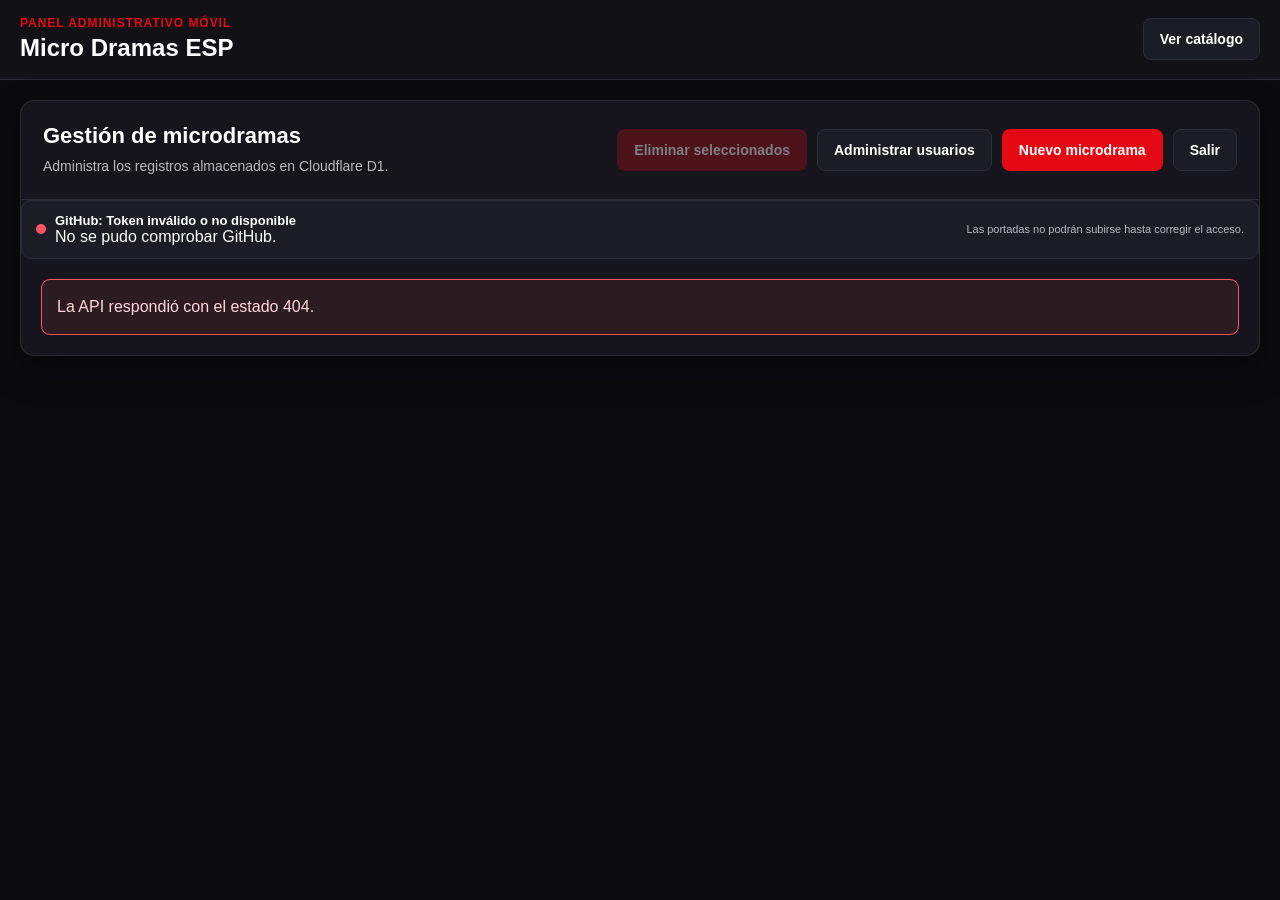
==== commit 2b7949ea: "fix(admin): independizar estilos y carga del panel móvil" ====
--- a/admin-movil/index.html
+++ b/admin-movil/index.html
@@ -4,29 +4,11 @@
     <meta charset="UTF-8">
     <meta name="viewport" content="width=device-width, initial-scale=1.0, viewport-fit=cover">
     <meta name="robots" content="noindex, nofollow, noarchive">
+    <meta http-equiv="Cache-Control" content="no-cache, no-store, must-revalidate">
+    <meta http-equiv="Pragma" content="no-cache">
+    <meta http-equiv="Expires" content="0">
     <title>Administración móvil | Micro Dramas ESP</title>
-    <link rel="stylesheet" href="/admin/admin.css">
-    <link rel="stylesheet" href="/admin/cover-uploader.css">
-    <link rel="stylesheet" href="/admin/github-status.css">
-    <link rel="stylesheet" href="/admin/sticky-layout.css">
-    <link rel="stylesheet" href="/admin/users-admin.css">
-    <link rel="stylesheet" href="/admin/users-admin-role.css?v=1">
-    <style>
-        /* Refuerzo específico de móvil. La lógica y las APIs siguen siendo las mismas. */
-        html, body { width:100%; max-width:100%; overflow-x:hidden; }
-        @media (max-width:760px) {
-            .admin-header__content { flex-direction:column; align-items:stretch; gap:12px; padding:16px; }
-            .admin-header__content > .button { width:100%; min-height:44px; }
-            .admin-main { padding:10px; }
-            .admin-panel__heading { flex-direction:column; align-items:stretch; gap:14px; }
-            .admin-panel__actions { flex-direction:column; width:100%; align-items:stretch; }
-            .admin-panel__actions .button { width:100%; min-height:44px; }
-            .table-container { overflow-x:auto !important; -webkit-overflow-scrolling:touch; }
-            .admin-table { min-width:1050px; }
-            .admin-table thead th { position:static; }
-            .users-modal__dialog { width:calc(100vw - 20px); max-height:calc(100vh - 20px); }
-        }
-    </style>
+    <link rel="stylesheet" href="/admin-movil/mobile.css?v=20260825-1">
 </head>
 <body>
 <header class="admin-header">
@@ -112,12 +94,14 @@
 </section>
 </main>
 
-<script src="/admin/admin.js?v=20260819-mobile" defer></script>
-<script src="/admin/cover-uploader.js?v=20260819-mobile" defer></script>
-<script src="/admin/github-status.js?v=20260819-mobile" defer></script>
-<script src="/admin/admin-enhancements.js?v=20260819-mobile" defer></script>
-<script src="/admin/admin-logout.js?v=20260819-mobile" defer></script>
-<script src="/admin/users-admin.js?v=20260819-mobile" defer></script>
-<script src="/admin/users-admin-role.js?v=1-mobile" defer></script>
+<!-- El temporizador solo afecta las peticiones administrativas del panel móvil. -->
+<script src="/admin-movil/mobile-boot.js?v=20260825-1"></script>
+<script src="/admin/admin.js?v=20260825-mobile-1" defer></script>
+<script src="/admin/cover-uploader.js?v=20260825-mobile-1" defer></script>
+<script src="/admin/github-status.js?v=20260825-mobile-1" defer></script>
+<script src="/admin/admin-enhancements.js?v=20260825-mobile-1" defer></script>
+<script src="/admin/admin-logout.js?v=20260825-mobile-1" defer></script>
+<script src="/admin/users-admin.js?v=20260825-mobile-1" defer></script>
+<script src="/admin/users-admin-role.js?v=20260825-mobile-1" defer></script>
 </body>
 </html>
--- a/admin-movil/mobile.css
+++ b/admin-movil/mobile.css
@@ -0,0 +1,294 @@
+/* =========================================================
+   PANEL ADMINISTRATIVO MÓVIL
+   Hoja autónoma: no depende de /admin/* para cargar estilos.
+========================================================= */
+
+:root {
+    color-scheme: dark;
+    --background: #0b0b0f;
+    --surface: #15151b;
+    --surface-secondary: #1c1c24;
+    --border: #2d2d37;
+    --text: #ffffff;
+    --text-secondary: #b9b9c2;
+    --primary: #e50914;
+    --primary-hover: #ff1824;
+    --success: #35c46a;
+    --danger: #ff5364;
+}
+
+* { box-sizing: border-box; margin: 0; padding: 0; }
+html { width: 100%; min-height: 100%; background: var(--background); }
+body {
+    width: 100%;
+    min-width: 0;
+    min-height: 100vh;
+    overflow-x: hidden;
+    background: var(--background);
+    color: var(--text);
+    font-family: Arial, Helvetica, sans-serif;
+    -webkit-text-size-adjust: 100%;
+}
+button, input, select, textarea { font: inherit; }
+[hidden] { display: none !important; }
+
+.admin-header {
+    width: 100%;
+    border-bottom: 1px solid var(--border);
+    background: #111116;
+}
+
+.admin-header__content {
+    width: min(1500px, 100%);
+    min-height: 78px;
+    margin: 0 auto;
+    padding: 16px 20px;
+    display: flex;
+    align-items: center;
+    justify-content: space-between;
+    gap: 16px;
+}
+
+.admin-header__label {
+    margin-bottom: 4px;
+    color: var(--primary);
+    font-size: 12px;
+    font-weight: 700;
+    letter-spacing: .08em;
+    text-transform: uppercase;
+}
+
+.admin-header h1 { font-size: 24px; line-height: 1.2; }
+
+.admin-main {
+    width: min(1500px, 100%);
+    margin: 0 auto;
+    padding: 20px;
+}
+
+.admin-panel {
+    width: 100%;
+    overflow: hidden;
+    border: 1px solid var(--border);
+    border-radius: 14px;
+    background: var(--surface);
+    box-shadow: 0 14px 34px rgba(0,0,0,.35);
+}
+
+.admin-panel__heading {
+    display: flex;
+    align-items: center;
+    justify-content: space-between;
+    gap: 20px;
+    padding: 22px;
+    border-bottom: 1px solid var(--border);
+}
+
+.admin-panel__heading h2 { margin-bottom: 7px; font-size: 22px; }
+.admin-panel__heading p { color: var(--text-secondary); font-size: 14px; line-height: 1.5; }
+.admin-panel__actions { display: flex; align-items: center; gap: 10px; flex-wrap: wrap; }
+
+.button {
+    display: inline-flex;
+    min-height: 42px;
+    padding: 10px 16px;
+    border: 1px solid transparent;
+    border-radius: 8px;
+    align-items: center;
+    justify-content: center;
+    gap: 8px;
+    color: var(--text);
+    font-size: 14px;
+    font-weight: 700;
+    text-align: center;
+    text-decoration: none;
+    cursor: pointer;
+    touch-action: manipulation;
+}
+.button:disabled { opacity: .45; cursor: not-allowed; }
+.button--primary { background: var(--primary); }
+.button--secondary { border-color: var(--border); background: var(--surface-secondary); }
+.button--danger { background: #8f1119; }
+.button--edit { min-height: 34px; padding: 7px 12px; border-color: var(--border); background: var(--surface-secondary); font-size: 12px; }
+.button--publish { min-height: 34px; margin-left: 7px; padding: 7px 12px; border-color: rgba(53,196,106,.35); background: rgba(53,196,106,.13); color: #75e69d; font-size: 12px; }
+.button--user-delete { min-height: 34px; padding: 7px 12px; border-color: rgba(255,83,100,.4); background: rgba(255,83,100,.1); color: #ff9da8; font-size: 12px; }
+
+.github-status {
+    margin: 0;
+    padding: 12px 14px;
+    display: flex;
+    align-items: center;
+    justify-content: space-between;
+    gap: 12px;
+    border: 1px solid var(--border);
+    border-radius: 10px;
+    background: var(--surface-secondary);
+}
+.github-status__main { display: flex; min-width: 0; align-items: center; gap: 9px; }
+.github-status__indicator { width: 10px; height: 10px; flex: 0 0 10px; border-radius: 50%; background: #777; }
+.github-status--connected .github-status__indicator { background: var(--success); }
+.github-status--error .github-status__indicator { background: var(--danger); }
+.github-status__main strong, .github-status__detail { display: block; }
+.github-status__main strong { font-size: 13px; }
+.github-status__detail, .github-status__expiration { color: var(--text-secondary); font-size: 11px; }
+.github-status__expiration { text-align: right; }
+
+.admin-message, .loading-state, .empty-state {
+    margin: 20px;
+    padding: 15px;
+    border-radius: 9px;
+    line-height: 1.5;
+}
+.loading-state, .empty-state { color: var(--text-secondary); text-align: center; }
+.admin-message { border: 1px solid var(--border); background: var(--surface-secondary); }
+.admin-message--success { border-color: var(--success); background: rgba(53,196,106,.1); color: #d7ffe5; }
+.admin-message--error { border-color: var(--danger); background: rgba(255,83,100,.1); color: #ffd8dc; }
+
+.admin-search {
+    margin: 20px;
+    padding: 14px;
+    border: 1px solid var(--border);
+    border-radius: 10px;
+    background: var(--surface-secondary);
+}
+.admin-search__input-wrapper { position: relative; display: flex; align-items: center; width: 100%; }
+.admin-search__icon { position: absolute; left: 13px; pointer-events: none; }
+.admin-search__input {
+    width: 100%;
+    min-height: 44px;
+    padding: 10px 42px;
+    border: 1px solid var(--border);
+    border-radius: 8px;
+    outline: none;
+    background: var(--surface);
+    color: var(--text);
+    font-size: 14px;
+}
+.admin-search__clear { position: absolute; right: 7px; width: 30px; height: 30px; border: 0; background: transparent; color: var(--text-secondary); font-size: 22px; cursor: pointer; }
+.admin-search__result { margin-top: 9px; color: var(--text-secondary); font-size: 12px; }
+
+.table-container {
+    width: 100%;
+    overflow-x: auto !important;
+    overflow-y: hidden;
+    -webkit-overflow-scrolling: touch;
+    scrollbar-width: thin;
+    border-top: 1px solid var(--border);
+}
+.admin-table {
+    width: 100%;
+    min-width: 980px;
+    border-collapse: separate;
+    border-spacing: 0;
+    font-size: 13px;
+}
+.admin-table th, .admin-table td {
+    padding: 12px 10px;
+    border-bottom: 1px solid var(--border);
+    text-align: left;
+    vertical-align: middle;
+    white-space: nowrap;
+}
+.admin-table th {
+    position: sticky;
+    top: 0;
+    z-index: 2;
+    background: #191920;
+    color: #dedee4;
+    font-size: 11px;
+    letter-spacing: .04em;
+    text-transform: uppercase;
+}
+.admin-table input[type="checkbox"] { width: 17px; height: 17px; accent-color: var(--primary); cursor: pointer; }
+
+.admin-form-container {
+    margin: 20px;
+    padding: 18px;
+    border: 1px solid var(--border);
+    border-radius: 12px;
+    background: var(--surface-secondary);
+}
+.admin-form-header { margin-bottom: 20px; }
+.admin-form-header h3 { margin-bottom: 6px; font-size: 19px; }
+.admin-form-header p { color: var(--text-secondary); font-size: 13px; }
+.admin-form { display: grid; grid-template-columns: repeat(2,minmax(0,1fr)); gap: 16px; }
+.form-group { display: flex; min-width: 0; flex-direction: column; gap: 7px; }
+.form-group--full-width, .admin-form-actions { grid-column: 1 / -1; }
+.form-group label { font-size: 13px; font-weight: 700; }
+.form-group input, .form-group textarea, .form-group select {
+    width: 100%;
+    min-height: 44px;
+    padding: 10px 12px;
+    border: 1px solid var(--border);
+    border-radius: 8px;
+    outline: none;
+    background: var(--surface);
+    color: var(--text);
+    font-size: 14px;
+}
+.form-group textarea { min-height: 110px; resize: vertical; }
+.form-group small { color: var(--text-secondary); font-size: 12px; line-height: 1.4; }
+.form-group--checkbox { min-height: 42px; align-items: flex-start; justify-content: flex-start; padding-top: 25px; }
+.form-group--checkbox label { display: inline-flex; width: fit-content; align-items: center; gap: 8px; cursor: pointer; white-space: nowrap; }
+.form-group--checkbox label input[type="checkbox"] { width: 16px; min-height: 16px; flex: 0 0 16px; accent-color: var(--primary); }
+.admin-form-actions { display: flex; justify-content: flex-end; gap: 10px; padding-top: 12px; border-top: 1px solid var(--border); }
+
+.category-modal, .users-modal { position: fixed; inset: 0; z-index: 1000; display: flex; padding: 10px; align-items: center; justify-content: center; }
+.category-modal[hidden], .users-modal[hidden] { display: none !important; }
+.category-modal__backdrop, .users-modal__backdrop { position: absolute; inset: 0; background: rgba(0,0,0,.74); backdrop-filter: blur(3px); }
+.category-modal__dialog, .users-modal__dialog { position: relative; z-index: 1; width: min(720px,100%); max-height: calc(100vh - 20px); overflow: auto; border: 1px solid var(--border); border-radius: 12px; background: var(--surface); box-shadow: 0 24px 60px rgba(0,0,0,.55); }
+.category-modal__header, .category-modal__body, .category-modal__actions { padding: 16px; }
+.category-modal__header { display: flex; justify-content: space-between; gap: 12px; border-bottom: 1px solid var(--border); background: var(--surface-secondary); }
+.category-modal__header h3 { font-size: 18px; }
+.category-modal__close { width: 38px; height: 38px; border: 1px solid var(--border); border-radius: 8px; background: var(--surface); color: var(--text); font-size: 24px; cursor: pointer; }
+.category-modal__body label { display: block; margin-bottom: 7px; font-size: 13px; font-weight: 700; }
+.category-modal__body input { width: 100%; min-height: 44px; padding: 10px 12px; border: 1px solid var(--border); border-radius: 8px; background: var(--surface-secondary); color: var(--text); }
+.category-modal__actions { display: flex; justify-content: flex-end; gap: 10px; border-top: 1px solid var(--border); }
+.category-modal__message { margin-top: 12px; color: #ffd8dc; font-size: 13px; }
+
+.users-modal__dialog { display: flex; width: min(1180px,100%); max-height: calc(100vh - 20px); flex-direction: column; overflow: hidden; }
+.users-modal__header, .users-modal__toolbar { padding: 16px; border-bottom: 1px solid var(--border); }
+.users-modal__header { display: flex; align-items: center; justify-content: space-between; gap: 12px; background: var(--surface-secondary); }
+.users-modal__header h3 { font-size: 18px; }
+.users-modal__header p, .users-modal__toolbar small { margin-top: 5px; color: var(--text-secondary); font-size: 12px; line-height: 1.4; }
+.users-modal__close { width: 38px; height: 38px; flex: 0 0 38px; border: 1px solid var(--border); border-radius: 8px; background: var(--surface); color: var(--text); font-size: 24px; cursor: pointer; }
+.users-modal__toolbar { display: flex; align-items: center; justify-content: space-between; gap: 10px; }
+.users-modal__table-wrap { overflow: auto; min-height: 150px; -webkit-overflow-scrolling: touch; }
+.users-table { width: 100%; min-width: 980px; border-collapse: separate; border-spacing: 0; font-size: 12px; }
+.users-table th, .users-table td { padding: 10px 12px; border-bottom: 1px solid var(--border); text-align: left; white-space: nowrap; }
+.users-table th { position: sticky; top: 0; z-index: 2; background: var(--surface-secondary); font-size: 10px; text-transform: uppercase; }
+.users-table input[type="checkbox"] { width: 17px; height: 17px; accent-color: var(--primary); }
+.users-status, .users-empty { padding: 22px 16px; color: var(--text-secondary); text-align: center; }
+body.category-modal-open, body.users-modal-open { overflow: hidden; }
+
+@media (max-width: 760px) {
+    .admin-header__content { flex-direction: column; align-items: stretch; gap: 12px; padding: 14px 16px; }
+    .admin-header__content > .button { width: 100%; min-height: 46px; }
+    .admin-header h1 { font-size: 22px; }
+    .admin-main { padding: 10px; }
+    .admin-panel { border-radius: 10px; }
+    .admin-panel__heading { flex-direction: column; align-items: stretch; gap: 14px; padding: 16px; }
+    .admin-panel__heading h2 { font-size: 20px; }
+    .admin-panel__actions { width: 100%; flex-direction: column; align-items: stretch; }
+    .admin-panel__actions .button { width: 100%; min-height: 46px; }
+    .github-status { align-items: flex-start; flex-direction: column; }
+    .github-status__expiration { width: 100%; text-align: left; }
+    .admin-search, .admin-form-container, .admin-message, .loading-state, .empty-state { margin: 12px; }
+    .admin-form-container { padding: 14px; }
+    .admin-form { grid-template-columns: 1fr; gap: 14px; }
+    .form-group--full-width, .admin-form-actions { grid-column: auto; }
+    .form-group--checkbox { padding-top: 0; }
+    .admin-form-actions { flex-direction: column-reverse; }
+    .admin-form-actions .button { width: 100%; min-height: 46px; }
+    .table-container { margin: 0; border-top: 1px solid var(--border); }
+    .admin-table { min-width: 960px; }
+    .users-modal__toolbar { align-items: stretch; flex-direction: column; }
+    .users-modal__toolbar .admin-panel__actions { flex-direction: column; }
+    .users-modal__toolbar .admin-panel__actions .button { width: 100%; }
+}
+
+@media (max-width: 380px) {
+    .admin-main { padding: 6px; }
+    .admin-panel__heading { padding: 14px; }
+    .admin-header__content { padding-left: 12px; padding-right: 12px; }
+}
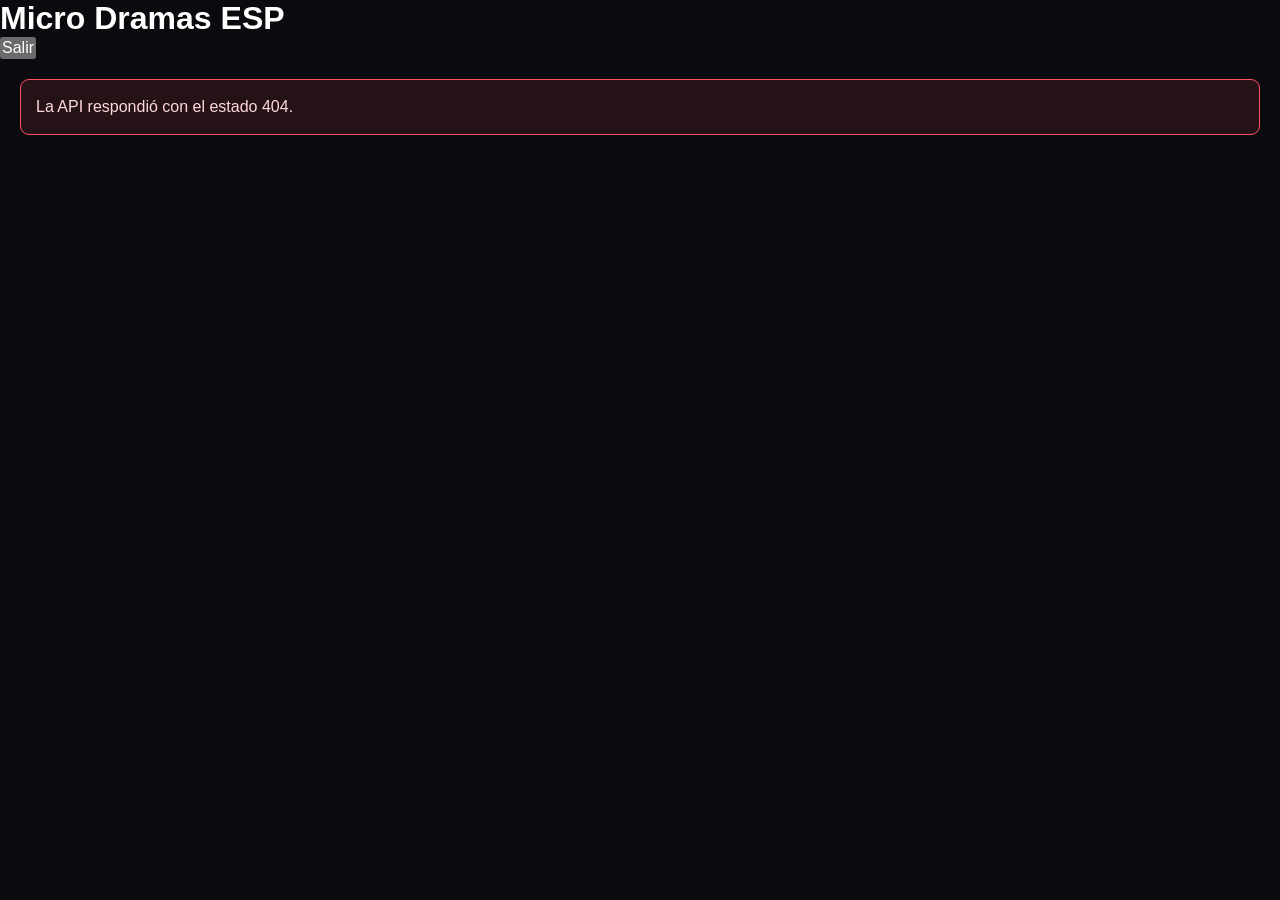
==== commit 4a5c1ce6: "Simplificar panel móvil: solo salir, búsqueda y lista de microdramas" ====
--- a/admin-movil/index.html
+++ b/admin-movil/index.html
@@ -8,100 +8,58 @@
     <meta http-equiv="Pragma" content="no-cache">
     <meta http-equiv="Expires" content="0">
     <title>Administración móvil | Micro Dramas ESP</title>
-    <link rel="stylesheet" href="/admin-movil/mobile.css?v=20260825-1">
+    <link rel="stylesheet" href="/admin-movil/mobile.css?v=20260825-2">
 </head>
-<body>
-<header class="admin-header">
-    <div class="admin-header__content">
-        <div>
-            <p class="admin-header__label">Panel administrativo móvil</p>
-            <h1>Micro Dramas ESP</h1>
-        </div>
-        <a href="/" class="button button--secondary">Ver catálogo</a>
+<body class="admin-mobile-only">
+<header class="admin-mobile-header">
+    <div class="admin-mobile-header__content">
+        <h1>Micro Dramas ESP</h1>
+        <button id="boton-salir-admin" class="mobile-button mobile-button--secondary" type="button">Salir</button>
     </div>
 </header>
 
-<main class="admin-main">
-<section class="admin-panel">
-    <div class="admin-panel__heading">
-        <div>
-            <h2>Gestión de microdramas</h2>
-            <p>Administra los registros almacenados en Cloudflare D1.</p>
+<main class="admin-mobile-main">
+<section class="admin-mobile-panel" aria-label="Administración de microdramas">
+    <div id="mensaje-admin" class="mobile-message" role="status" aria-live="polite" hidden></div>
+
+    <div id="estado-carga" class="mobile-loading" aria-live="polite">Cargando microdramas...</div>
+
+    <div id="contenedor-busqueda" class="mobile-search" hidden>
+        <div class="mobile-search__input-wrapper">
+            <span class="mobile-search__icon" aria-hidden="true">🔎</span>
+            <input type="search" id="buscador-dramas" class="mobile-search__input" placeholder="Buscar por nombre, ID, plataforma, categoría o estado..." autocomplete="off">
+            <button id="boton-limpiar-busqueda" class="mobile-search__clear" type="button" hidden aria-label="Limpiar búsqueda">×</button>
         </div>
-        <div class="admin-panel__actions">
-            <button id="boton-eliminar-seleccionados" class="button button--danger" type="button" disabled>Eliminar seleccionados</button>
-            <button id="boton-administrar-usuarios" class="button button--secondary" type="button">Administrar usuarios</button>
-            <button id="boton-nuevo" class="button button--primary" type="button">Nuevo microdrama</button>
-            <button id="boton-salir-admin" class="button button--secondary" type="button">Salir</button>
-        </div>
+        <div id="resultado-busqueda" class="mobile-search__result" aria-live="polite"></div>
     </div>
 
-    <div id="estado-github" class="github-status" aria-live="polite">
-        <div class="github-status__main">
-            <span id="github-status-indicator" class="github-status__indicator" aria-hidden="true"></span>
-            <div>
-                <strong id="github-status-title">GitHub: comprobando...</strong>
-                <span id="github-status-detail">Verificando token y permisos...</span>
-            </div>
-        </div>
-        <div id="github-status-expiration" class="github-status__expiration"></div>
+    <div id="contenedor-tabla" class="mobile-table-container" hidden>
+        <table class="mobile-admin-table">
+            <thead>
+                <tr>
+                    <th>ID</th>
+                    <th>Microdrama</th>
+                    <th>Plataforma</th>
+                    <th>Categoría</th>
+                    <th>Sin enlace MEGA</th>
+                    <th>Estado</th>
+                    <th>Destacado</th>
+                    <th>Orden</th>
+                    <th>Actualización</th>
+                    <th>Acciones</th>
+                </tr>
+            </thead>
+            <tbody id="lista-dramas"></tbody>
+        </table>
     </div>
 
-    <div id="mensaje-admin" class="admin-message" role="status" aria-live="polite" hidden></div>
-
-    <div id="formulario-nuevo" class="admin-form-container" hidden>
-        <div class="admin-form-header">
-            <div><h3 id="titulo-formulario">Nuevo microdrama</h3><p id="descripcion-formulario">Completa los datos del microdrama que deseas registrar.</p></div>
-        </div>
-        <form id="form-nuevo-drama" class="admin-form" novalidate>
-            <input type="hidden" id="drama-id" name="drama_id">
-            <div class="form-group"><label for="title">Título</label><input type="text" id="title" name="title" autocomplete="off" maxlength="200" required></div>
-            <div class="form-group"><label for="slug">Slug</label><input type="text" id="slug" name="slug" autocomplete="off" maxlength="200" readonly required><small>Se genera automáticamente a partir del título.</small></div>
-            <div class="form-group"><label for="platform">Plataforma</label><select id="platform" name="platform" required><option value="">Seleccione una plataforma</option><option value="DramaBox">DramaBox</option><option value="DramaWave">DramaWave</option><option value="GoodShort">GoodShort</option><option value="FlickReel">FlickReel</option><option value="Melolo">Melolo</option><option value="NetShort">NetShort</option><option value="ReelShort">ReelShort</option><option disabled>────────────────────────</option><option value="__NUEVA_PLATAFORMA__">+ NUEVA PLATAFORMA</option></select></div>
-            <div class="form-group form-group--full-width"><label for="video_description">Descripción del video</label><textarea id="video_description" name="video_description" rows="4"></textarea></div>
-            <div class="form-group"><label for="cover_url">URL de portada</label><input type="url" id="cover_url" name="cover_url" autocomplete="off"></div>
-            <div class="form-group"><label for="video_url">Enlace del video MEGA</label><input type="url" id="video_url" name="video_url" autocomplete="off"><small>Pega aquí el enlace del archivo compartido de MEGA.</small></div>
-            <div class="form-group"><label for="status">Estado</label><select id="status" name="status" required><option value="draft">Borrador</option><option value="published">Publicado</option></select></div>
-            <div class="form-group"><label for="categorias-selector">Categoría</label><select id="categorias-selector" name="category" required><option value="">Seleccione una categoría</option></select></div>
-            <div class="form-group form-group--checkbox"><label><input type="checkbox" id="featured" name="featured"><span>Marcar como destacado</span></label></div>
-            <div class="admin-form-actions"><button id="boton-cancelar" class="button button--secondary" type="button">Cancelar</button><button id="boton-guardar" class="button button--primary" type="submit">Guardar microdrama</button></div>
-        </form>
-    </div>
-
-    <div id="modal-nueva-categoria" class="category-modal" hidden>
-        <div id="category-modal-backdrop" class="category-modal__backdrop"></div>
-        <div class="category-modal__dialog" role="dialog" aria-modal="true"><div class="category-modal__header"><h3>Nueva categoría</h3><button type="button" id="boton-cerrar-modal-categoria" class="category-modal__close">×</button></div><div class="category-modal__body"><label for="nueva-categoria">Nombre de la categoría</label><input type="text" id="nueva-categoria" maxlength="100"><div id="mensaje-nueva-categoria" class="category-modal__message" hidden></div></div><div class="category-modal__actions"><button type="button" id="boton-cancelar-categoria" class="button button--secondary">Cancelar</button><button type="button" id="boton-crear-categoria" class="button button--primary">Crear categoría</button></div></div>
-    </div>
-    <div id="modal-nueva-plataforma" class="category-modal" hidden>
-        <div id="platform-modal-backdrop" class="category-modal__backdrop"></div>
-        <div class="category-modal__dialog" role="dialog" aria-modal="true"><div class="category-modal__header"><h3>Nueva plataforma</h3><button type="button" id="boton-cerrar-modal-plataforma" class="category-modal__close">×</button></div><div class="category-modal__body"><label for="nueva-plataforma-modal">Nombre de la plataforma</label><input type="text" id="nueva-plataforma-modal" maxlength="100"><div id="mensaje-nueva-plataforma" class="category-modal__message" hidden></div></div><div class="category-modal__actions"><button type="button" id="boton-cancelar-categoria-plataforma" class="button button--secondary">Cancelar</button><button type="button" id="boton-crear-plataforma" class="button button--primary">Usar plataforma</button></div></div>
-    </div>
-
-    <div id="modal-administrar-usuarios" class="users-modal" hidden>
-        <div id="usuarios-modal-backdrop" class="users-modal__backdrop"></div>
-        <section class="users-modal__dialog" role="dialog" aria-modal="true">
-            <header class="users-modal__header"><div><h3 id="titulo-modal-usuarios">Administrar usuarios</h3><p>Consulta las cuentas registradas sin mostrar contraseñas ni PIN. Desde <strong>Rol</strong> puedes conceder o retirar permisos.</p></div><button type="button" id="boton-cerrar-modal-usuarios" class="users-modal__close">×</button></header>
-            <div class="users-modal__toolbar"><small>Datos visibles: nombre, correo, teléfono, método, rol y fechas.</small><div class="admin-panel__actions"><button id="boton-recargar-usuarios" class="button button--secondary" type="button">Actualizar</button><button id="boton-eliminar-usuarios" class="button button--danger" type="button" disabled>Eliminar seleccionados</button></div></div>
-            <div id="estado-carga-usuarios" class="users-status" hidden></div><div id="usuarios-vacio" class="users-empty" hidden>No hay usuarios registrados.</div>
-            <div class="users-modal__table-wrap"><table class="users-table"><thead><tr><th><input type="checkbox" id="seleccionar-todos-usuarios"></th><th>ID</th><th>Nombre</th><th>Correo</th><th>Teléfono</th><th>Método</th><th>Proveedor</th><th>Registro</th><th>Último acceso</th><th>Acciones</th></tr></thead><tbody id="lista-usuarios"></tbody></table></div>
-        </section>
-    </div>
-
-    <div id="estado-carga" class="loading-state">Cargando microdramas...</div>
-    <div id="contenedor-busqueda" class="admin-search" hidden><div class="admin-search__input-wrapper"><span class="admin-search__icon" aria-hidden="true">🔎</span><input type="search" id="buscador-dramas" class="admin-search__input" placeholder="Buscar por nombre, ID, plataforma, categoría o estado..." autocomplete="off"><button id="boton-limpiar-busqueda" class="admin-search__clear" type="button" hidden>×</button></div><div id="resultado-busqueda" class="admin-search__result" aria-live="polite"></div></div>
-    <div id="contenedor-tabla" class="table-container" hidden><table class="admin-table"><thead><tr><th><input type="checkbox" id="seleccionar-todos"></th><th>ID</th><th>Microdrama</th><th>Plataforma</th><th>Categoría</th><th>Estado</th><th>Destacado</th><th>Orden</th><th>Actualización</th><th>Acciones</th></tr></thead><tbody id="lista-dramas"></tbody></table></div>
-    <div id="estado-vacio" class="empty-state" hidden>No hay microdramas registrados.</div>
+    <div id="estado-vacio" class="mobile-empty" hidden>No hay microdramas registrados.</div>
 </section>
 </main>
 
-<!-- El temporizador solo afecta las peticiones administrativas del panel móvil. -->
-<script src="/admin-movil/mobile-boot.js?v=20260825-1"></script>
-<script src="/admin/admin.js?v=20260825-mobile-1" defer></script>
-<script src="/admin/cover-uploader.js?v=20260825-mobile-1" defer></script>
-<script src="/admin/github-status.js?v=20260825-mobile-1" defer></script>
-<script src="/admin/admin-enhancements.js?v=20260825-mobile-1" defer></script>
-<script src="/admin/admin-logout.js?v=20260825-mobile-1" defer></script>
-<script src="/admin/users-admin.js?v=20260825-mobile-1" defer></script>
-<script src="/admin/users-admin-role.js?v=20260825-mobile-1" defer></script>
+<script src="/admin/admin.js?v=20260825-mobile-list" defer></script>
+<script src="/admin/admin-enhancements.js?v=20260825-mobile-list" defer></script>
+<script src="/admin/admin-logout.js?v=20260825-mobile-list" defer></script>
+<script src="/admin-movil/mobile-boot.js?v=20260825-2" defer></script>
 </body>
 </html>
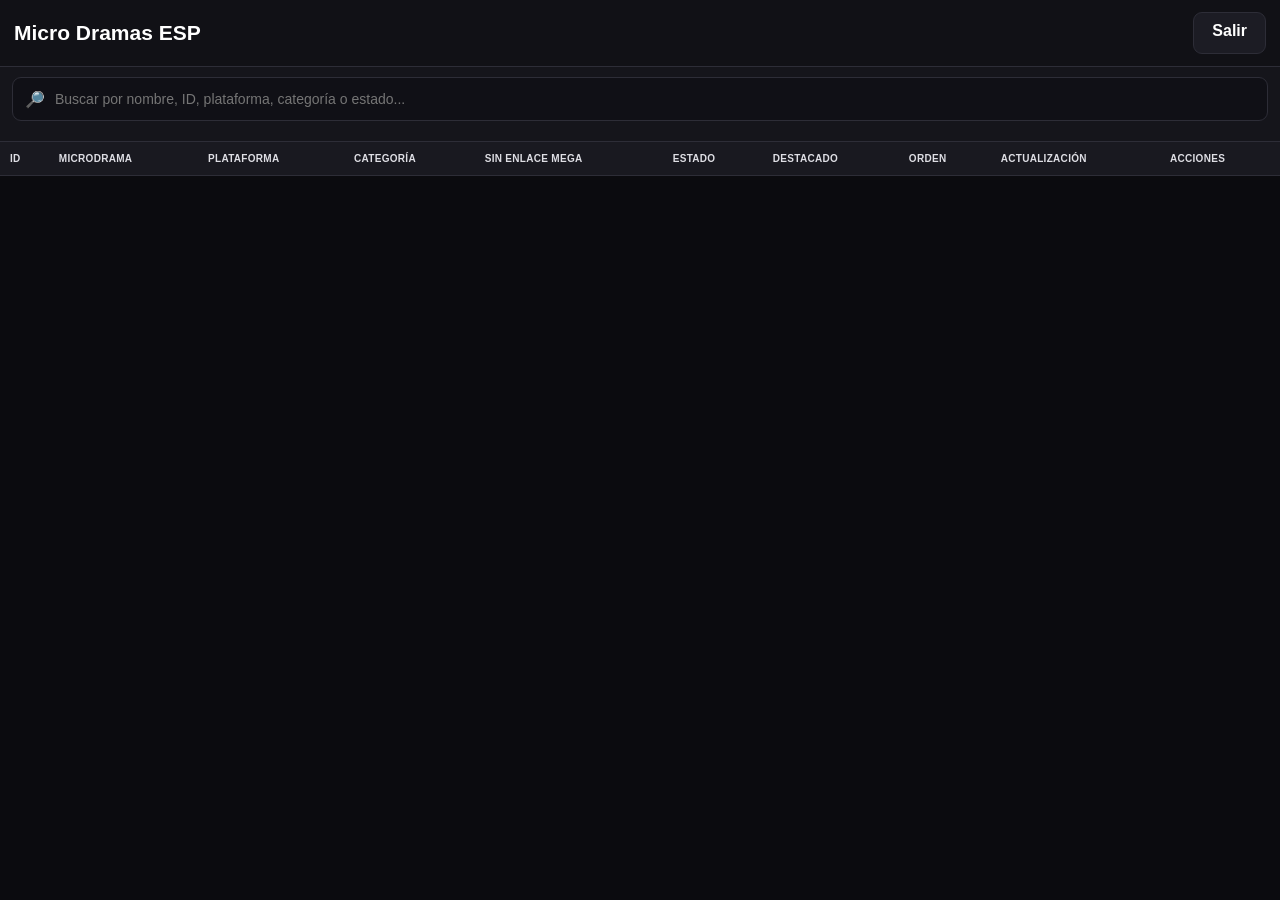
==== commit c3f81c40: "Restaurar estructura funcional del listado y limitar visualmente el panel móvil" ====
--- a/admin-movil/index.html
+++ b/admin-movil/index.html
@@ -8,58 +8,96 @@
     <meta http-equiv="Pragma" content="no-cache">
     <meta http-equiv="Expires" content="0">
     <title>Administración móvil | Micro Dramas ESP</title>
-    <link rel="stylesheet" href="/admin-movil/mobile.css?v=20260825-2">
+    <link rel="stylesheet" href="/admin-movil/mobile.css?v=20260825-3">
 </head>
-<body class="admin-mobile-only">
-<header class="admin-mobile-header">
-    <div class="admin-mobile-header__content">
-        <h1>Micro Dramas ESP</h1>
-        <button id="boton-salir-admin" class="mobile-button mobile-button--secondary" type="button">Salir</button>
+<body>
+<header class="admin-header">
+    <div class="admin-header__content">
+        <div>
+            <p class="admin-header__label">Panel administrativo móvil</p>
+            <h1>Micro Dramas ESP</h1>
+        </div>
+        <a href="/" class="button button--secondary">Ver catálogo</a>
     </div>
 </header>
 
-<main class="admin-mobile-main">
-<section class="admin-mobile-panel" aria-label="Administración de microdramas">
-    <div id="mensaje-admin" class="mobile-message" role="status" aria-live="polite" hidden></div>
-
-    <div id="estado-carga" class="mobile-loading" aria-live="polite">Cargando microdramas...</div>
-
-    <div id="contenedor-busqueda" class="mobile-search" hidden>
-        <div class="mobile-search__input-wrapper">
-            <span class="mobile-search__icon" aria-hidden="true">🔎</span>
-            <input type="search" id="buscador-dramas" class="mobile-search__input" placeholder="Buscar por nombre, ID, plataforma, categoría o estado..." autocomplete="off">
-            <button id="boton-limpiar-busqueda" class="mobile-search__clear" type="button" hidden aria-label="Limpiar búsqueda">×</button>
+<main class="admin-main">
+<section class="admin-panel">
+    <div class="admin-panel__heading">
+        <div>
+            <h2>Gestión de microdramas</h2>
+            <p>Administra los registros almacenados en Cloudflare D1.</p>
         </div>
-        <div id="resultado-busqueda" class="mobile-search__result" aria-live="polite"></div>
+        <div class="admin-panel__actions">
+            <button id="boton-eliminar-seleccionados" class="button button--danger" type="button" disabled>Eliminar seleccionados</button>
+            <button id="boton-administrar-usuarios" class="button button--secondary" type="button">Administrar usuarios</button>
+            <button id="boton-nuevo" class="button button--primary" type="button">Nuevo microdrama</button>
+            <button id="boton-salir-admin" class="button button--secondary" type="button">Salir</button>
+        </div>
     </div>
 
-    <div id="contenedor-tabla" class="mobile-table-container" hidden>
-        <table class="mobile-admin-table">
-            <thead>
-                <tr>
-                    <th>ID</th>
-                    <th>Microdrama</th>
-                    <th>Plataforma</th>
-                    <th>Categoría</th>
-                    <th>Sin enlace MEGA</th>
-                    <th>Estado</th>
-                    <th>Destacado</th>
-                    <th>Orden</th>
-                    <th>Actualización</th>
-                    <th>Acciones</th>
-                </tr>
-            </thead>
-            <tbody id="lista-dramas"></tbody>
-        </table>
+    <div id="estado-github" class="github-status" aria-live="polite">
+        <div class="github-status__main">
+            <span id="github-status-indicator" class="github-status__indicator" aria-hidden="true"></span>
+            <div>
+                <strong id="github-status-title">GitHub: comprobando...</strong>
+                <span id="github-status-detail">Verificando token y permisos...</span>
+            </div>
+        </div>
+        <div id="github-status-expiration" class="github-status__expiration"></div>
     </div>
 
-    <div id="estado-vacio" class="mobile-empty" hidden>No hay microdramas registrados.</div>
+    <div id="mensaje-admin" class="admin-message" role="status" aria-live="polite" hidden></div>
+
+    <div id="formulario-nuevo" class="admin-form-container" hidden>
+        <div class="admin-form-header">
+            <div><h3 id="titulo-formulario">Nuevo microdrama</h3><p id="descripcion-formulario">Completa los datos del microdrama que deseas registrar.</p></div>
+        </div>
+        <form id="form-nuevo-drama" class="admin-form" novalidate>
+            <input type="hidden" id="drama-id" name="drama_id">
+            <div class="form-group"><label for="title">Título</label><input type="text" id="title" name="title" autocomplete="off" maxlength="200" required></div>
+            <div class="form-group"><label for="slug">Slug</label><input type="text" id="slug" name="slug" autocomplete="off" maxlength="200" readonly required><small>Se genera automáticamente a partir del título.</small></div>
+            <div class="form-group"><label for="platform">Plataforma</label><select id="platform" name="platform" required><option value="">Seleccione una plataforma</option><option value="DramaBox">DramaBox</option><option value="DramaWave">DramaWave</option><option value="GoodShort">GoodShort</option><option value="FlickReel">FlickReel</option><option value="Melolo">Melolo</option><option value="NetShort">NetShort</option><option value="ReelShort">ReelShort</option><option disabled>────────────────────────</option><option value="__NUEVA_PLATAFORMA__">+ NUEVA PLATAFORMA</option></select></div>
+            <div class="form-group form-group--full-width"><label for="video_description">Descripción del video</label><textarea id="video_description" name="video_description" rows="4"></textarea></div>
+            <div class="form-group"><label for="cover_url">URL de portada</label><input type="url" id="cover_url" name="cover_url" autocomplete="off"></div>
+            <div class="form-group"><label for="video_url">Enlace del video MEGA</label><input type="url" id="video_url" name="video_url" autocomplete="off"><small>Pega aquí el enlace del archivo compartido de MEGA.</small></div>
+            <div class="form-group"><label for="status">Estado</label><select id="status" name="status" required><option value="draft">Borrador</option><option value="published">Publicado</option></select></div>
+            <div class="form-group"><label for="categorias-selector">Categoría</label><select id="categorias-selector" name="category" required><option value="">Seleccione una categoría</option></select></div>
+            <div class="form-group form-group--checkbox"><label><input type="checkbox" id="featured" name="featured"><span>Marcar como destacado</span></label></div>
+            <div class="admin-form-actions"><button id="boton-cancelar" class="button button--secondary" type="button">Cancelar</button><button id="boton-guardar" class="button button--primary" type="submit">Guardar microdrama</button></div>
+        </form>
+    </div>
+
+    <div id="modal-nueva-categoria" class="category-modal" hidden>
+        <div id="category-modal-backdrop" class="category-modal__backdrop"></div>
+        <div class="category-modal__dialog" role="dialog" aria-modal="true"><div class="category-modal__header"><h3>Nueva categoría</h3><button type="button" id="boton-cerrar-modal-categoria" class="category-modal__close">×</button></div><div class="category-modal__body"><label for="nueva-categoria">Nombre de la categoría</label><input type="text" id="nueva-categoria" maxlength="100"><div id="mensaje-nueva-categoria" class="category-modal__message" hidden></div></div><div class="category-modal__actions"><button type="button" id="boton-cancelar-categoria" class="button button--secondary">Cancelar</button><button type="button" id="boton-crear-categoria" class="button button--primary">Crear categoría</button></div></div>
+    </div>
+
+    <div id="modal-nueva-plataforma" class="category-modal" hidden>
+        <div id="platform-modal-backdrop" class="category-modal__backdrop"></div>
+        <div class="category-modal__dialog" role="dialog" aria-modal="true"><div class="category-modal__header"><h3>Nueva plataforma</h3><button type="button" id="boton-cerrar-modal-plataforma" class="category-modal__close">×</button></div><div class="category-modal__body"><label for="nueva-plataforma-modal">Nombre de la plataforma</label><input type="text" id="nueva-plataforma-modal" maxlength="100"><div id="mensaje-nueva-plataforma" class="category-modal__message" hidden></div></div><div class="category-modal__actions"><button type="button" id="boton-cancelar-categoria-plataforma" class="button button--secondary">Cancelar</button><button type="button" id="boton-crear-plataforma" class="button button--primary">Usar plataforma</button></div></div>
+    </div>
+
+    <div id="modal-administrar-usuarios" class="users-modal" hidden>
+        <div id="usuarios-modal-backdrop" class="users-modal__backdrop"></div>
+        <section class="users-modal__dialog" role="dialog" aria-modal="true">
+            <header class="users-modal__header"><div><h3 id="titulo-modal-usuarios">Administrar usuarios</h3><p>Consulta las cuentas registradas sin mostrar contraseñas ni PIN. Desde <strong>Rol</strong> puedes conceder o retirar permisos.</p></div><button type="button" id="boton-cerrar-modal-usuarios" class="users-modal__close">×</button></header>
+            <div class="users-modal__toolbar"><small>Datos visibles: nombre, correo, teléfono, método, rol y fechas.</small><div class="admin-panel__actions"><button id="boton-recargar-usuarios" class="button button--secondary" type="button">Actualizar</button><button id="boton-eliminar-usuarios" class="button button--danger" type="button" disabled>Eliminar seleccionados</button></div></div>
+            <div id="estado-carga-usuarios" class="users-status" hidden></div><div id="usuarios-vacio" class="users-empty" hidden>No hay usuarios registrados.</div>
+            <div class="users-modal__table-wrap"><table class="users-table"><thead><tr><th><input type="checkbox" id="seleccionar-todos-usuarios"></th><th>ID</th><th>Nombre</th><th>Correo</th><th>Teléfono</th><th>Método</th><th>Proveedor</th><th>Registro</th><th>Último acceso</th><th>Acciones</th></tr></thead><tbody id="lista-usuarios"></tbody></table></div>
+        </section>
+    </div>
+
+    <div id="estado-carga" class="loading-state">Cargando microdramas...</div>
+    <div id="contenedor-busqueda" class="admin-search" hidden><div class="admin-search__input-wrapper"><span class="admin-search__icon" aria-hidden="true">🔎</span><input type="search" id="buscador-dramas" class="admin-search__input" placeholder="Buscar por nombre, ID, plataforma, categoría o estado..." autocomplete="off"><button id="boton-limpiar-busqueda" class="admin-search__clear" type="button" hidden>×</button></div><div id="resultado-busqueda" class="admin-search__result" aria-live="polite"></div></div>
+    <div id="contenedor-tabla" class="table-container" hidden><table class="admin-table"><thead><tr><th><input type="checkbox" id="seleccionar-todos"></th><th>ID</th><th>Microdrama</th><th>Plataforma</th><th>Categoría</th><th>Estado</th><th>Destacado</th><th>Orden</th><th>Actualización</th><th>Acciones</th></tr></thead><tbody id="lista-dramas"></tbody></table></div>
+    <div id="estado-vacio" class="empty-state" hidden>No hay microdramas registrados.</div>
 </section>
 </main>
 
-<script src="/admin/admin.js?v=20260825-mobile-list" defer></script>
-<script src="/admin/admin-enhancements.js?v=20260825-mobile-list" defer></script>
-<script src="/admin/admin-logout.js?v=20260825-mobile-list" defer></script>
-<script src="/admin-movil/mobile-boot.js?v=20260825-2" defer></script>
+<script src="/admin-movil/mobile-boot.js?v=20260825-3"></script>
+<script src="/admin/admin.js?v=20260825-mobile-list-3" defer></script>
+<script src="/admin/admin-enhancements.js?v=20260825-mobile-list-3" defer></script>
+<script src="/admin/admin-logout.js?v=20260825-mobile-list-3" defer></script>
 </body>
 </html>
--- a/admin-movil/mobile.css
+++ b/admin-movil/mobile.css
@@ -1,8 +1,3 @@
-/* =========================================================
-   PANEL ADMINISTRATIVO MÓVIL
-   Hoja autónoma: no depende de /admin/* para cargar estilos.
-========================================================= */
-
 :root {
     color-scheme: dark;
     --background: #0b0b0f;
@@ -12,19 +7,14 @@
     --text: #ffffff;
     --text-secondary: #b9b9c2;
     --primary: #e50914;
-    --primary-hover: #ff1824;
     --success: #35c46a;
     --danger: #ff5364;
 }
 
-* { box-sizing: border-box; margin: 0; padding: 0; }
-html { width: 100%; min-height: 100%; background: var(--background); }
+* { box-sizing: border-box; }
+html, body { width: 100%; min-height: 100%; margin: 0; background: var(--background); }
 body {
-    width: 100%;
-    min-width: 0;
-    min-height: 100vh;
     overflow-x: hidden;
-    background: var(--background);
     color: var(--text);
     font-family: Arial, Helvetica, sans-serif;
     -webkit-text-size-adjust: 100%;
@@ -32,6 +22,7 @@
 button, input, select, textarea { font: inherit; }
 [hidden] { display: none !important; }
 
+/* En móvil solo se conserva: encabezado + Salir + búsqueda + lista. */
 .admin-header {
     width: 100%;
     border-bottom: 1px solid var(--border);
@@ -39,256 +30,279 @@
 }
 
 .admin-header__content {
-    width: min(1500px, 100%);
-    min-height: 78px;
-    margin: 0 auto;
-    padding: 16px 20px;
-    display: flex;
-    align-items: center;
-    justify-content: space-between;
-    gap: 16px;
-}
-
-.admin-header__label {
-    margin-bottom: 4px;
-    color: var(--primary);
-    font-size: 12px;
-    font-weight: 700;
-    letter-spacing: .08em;
-    text-transform: uppercase;
-}
-
-.admin-header h1 { font-size: 24px; line-height: 1.2; }
-
-.admin-main {
-    width: min(1500px, 100%);
-    margin: 0 auto;
-    padding: 20px;
-}
-
-.admin-panel {
-    width: 100%;
-    overflow: hidden;
-    border: 1px solid var(--border);
-    border-radius: 14px;
-    background: var(--surface);
-    box-shadow: 0 14px 34px rgba(0,0,0,.35);
-}
-
-.admin-panel__heading {
-    display: flex;
-    align-items: center;
-    justify-content: space-between;
-    gap: 20px;
-    padding: 22px;
-    border-bottom: 1px solid var(--border);
-}
-
-.admin-panel__heading h2 { margin-bottom: 7px; font-size: 22px; }
-.admin-panel__heading p { color: var(--text-secondary); font-size: 14px; line-height: 1.5; }
-.admin-panel__actions { display: flex; align-items: center; gap: 10px; flex-wrap: wrap; }
-
-.button {
-    display: inline-flex;
-    min-height: 42px;
-    padding: 10px 16px;
-    border: 1px solid transparent;
-    border-radius: 8px;
-    align-items: center;
-    justify-content: center;
-    gap: 8px;
-    color: var(--text);
-    font-size: 14px;
-    font-weight: 700;
-    text-align: center;
-    text-decoration: none;
-    cursor: pointer;
-    touch-action: manipulation;
-}
-.button:disabled { opacity: .45; cursor: not-allowed; }
-.button--primary { background: var(--primary); }
-.button--secondary { border-color: var(--border); background: var(--surface-secondary); }
-.button--danger { background: #8f1119; }
-.button--edit { min-height: 34px; padding: 7px 12px; border-color: var(--border); background: var(--surface-secondary); font-size: 12px; }
-.button--publish { min-height: 34px; margin-left: 7px; padding: 7px 12px; border-color: rgba(53,196,106,.35); background: rgba(53,196,106,.13); color: #75e69d; font-size: 12px; }
-.button--user-delete { min-height: 34px; padding: 7px 12px; border-color: rgba(255,83,100,.4); background: rgba(255,83,100,.1); color: #ff9da8; font-size: 12px; }
-
-.github-status {
-    margin: 0;
+    width: 100%;
+    min-height: 64px;
     padding: 12px 14px;
     display: flex;
     align-items: center;
     justify-content: space-between;
     gap: 12px;
+}
+
+.admin-header__label,
+.admin-header__content > a {
+    display: none !important;
+}
+
+.admin-header h1 {
+    margin: 0;
+    font-size: 21px;
+    line-height: 1.2;
+}
+
+/* El botón Salir es movido aquí por mobile-boot.js. */
+.admin-mobile-exit {
+    display: inline-flex !important;
+    min-height: 42px;
+    padding: 9px 18px;
     border: 1px solid var(--border);
-    border-radius: 10px;
+    border-radius: 9px;
     background: var(--surface-secondary);
-}
-.github-status__main { display: flex; min-width: 0; align-items: center; gap: 9px; }
-.github-status__indicator { width: 10px; height: 10px; flex: 0 0 10px; border-radius: 50%; background: #777; }
-.github-status--connected .github-status__indicator { background: var(--success); }
-.github-status--error .github-status__indicator { background: var(--danger); }
-.github-status__main strong, .github-status__detail { display: block; }
-.github-status__main strong { font-size: 13px; }
-.github-status__detail, .github-status__expiration { color: var(--text-secondary); font-size: 11px; }
-.github-status__expiration { text-align: right; }
-
-.admin-message, .loading-state, .empty-state {
-    margin: 20px;
-    padding: 15px;
-    border-radius: 9px;
-    line-height: 1.5;
-}
-.loading-state, .empty-state { color: var(--text-secondary); text-align: center; }
-.admin-message { border: 1px solid var(--border); background: var(--surface-secondary); }
-.admin-message--success { border-color: var(--success); background: rgba(53,196,106,.1); color: #d7ffe5; }
-.admin-message--error { border-color: var(--danger); background: rgba(255,83,100,.1); color: #ffd8dc; }
-
+    color: var(--text);
+    font-weight: 700;
+    cursor: pointer;
+    touch-action: manipulation;
+}
+
+.admin-main {
+    width: 100%;
+    margin: 0;
+    padding: 0;
+}
+
+.admin-panel {
+    width: 100%;
+    margin: 0;
+    border: 0;
+    border-radius: 0;
+    background: var(--surface);
+    box-shadow: none;
+    overflow: visible;
+}
+
+/* Ocultar toda la cabecera de gestión y sus botones. */
+.admin-panel__heading,
+.github-status,
+#mensaje-admin,
+#formulario-nuevo,
+#modal-nueva-categoria,
+#modal-nueva-plataforma,
+#modal-administrar-usuarios {
+    display: none !important;
+}
+
+/* Búsqueda: único control de contenido antes de la lista. */
 .admin-search {
-    margin: 20px;
-    padding: 14px;
-    border: 1px solid var(--border);
-    border-radius: 10px;
-    background: var(--surface-secondary);
-}
-.admin-search__input-wrapper { position: relative; display: flex; align-items: center; width: 100%; }
-.admin-search__icon { position: absolute; left: 13px; pointer-events: none; }
+    display: block !important;
+    margin: 0;
+    padding: 10px 12px 12px;
+    border: 0;
+    border-bottom: 1px solid var(--border);
+    border-radius: 0;
+    background: var(--surface);
+}
+
+.admin-search__input-wrapper {
+    position: relative;
+    display: flex;
+    align-items: center;
+    width: 100%;
+}
+
+.admin-search__icon {
+    position: absolute;
+    left: 13px;
+    pointer-events: none;
+}
+
 .admin-search__input {
     width: 100%;
     min-height: 44px;
     padding: 10px 42px;
     border: 1px solid var(--border);
-    border-radius: 8px;
+    border-radius: 9px;
     outline: none;
-    background: var(--surface);
+    background: #101016;
     color: var(--text);
     font-size: 14px;
 }
-.admin-search__clear { position: absolute; right: 7px; width: 30px; height: 30px; border: 0; background: transparent; color: var(--text-secondary); font-size: 22px; cursor: pointer; }
-.admin-search__result { margin-top: 9px; color: var(--text-secondary); font-size: 12px; }
-
+
+.admin-search__input:focus {
+    border-color: #555562;
+}
+
+.admin-search__clear {
+    position: absolute;
+    right: 7px;
+    width: 30px;
+    height: 30px;
+    border: 0;
+    background: transparent;
+    color: var(--text-secondary);
+    font-size: 22px;
+    cursor: pointer;
+}
+
+.admin-search__result {
+    margin-top: 8px;
+    color: var(--text-secondary);
+    font-size: 12px;
+}
+
+.loading-state {
+    margin: 0;
+    padding: 26px 14px;
+    color: var(--text-secondary);
+    text-align: center;
+}
+
+.empty-state {
+    margin: 0;
+    padding: 30px 14px;
+    color: var(--text-secondary);
+    text-align: center;
+}
+
+/* Lista de microdramas. Se conserva la tabla existente y se permite desplazamiento táctil horizontal. */
 .table-container {
-    width: 100%;
+    display: block !important;
+    width: 100%;
+    margin: 0;
     overflow-x: auto !important;
     overflow-y: hidden;
     -webkit-overflow-scrolling: touch;
-    scrollbar-width: thin;
-    border-top: 1px solid var(--border);
-}
+    border: 0;
+    background: var(--surface);
+}
+
 .admin-table {
     width: 100%;
     min-width: 980px;
     border-collapse: separate;
     border-spacing: 0;
-    font-size: 13px;
-}
-.admin-table th, .admin-table td {
-    padding: 12px 10px;
+    font-size: 12px;
+}
+
+.admin-table th,
+.admin-table td {
+    padding: 11px 10px;
     border-bottom: 1px solid var(--border);
     text-align: left;
     vertical-align: middle;
     white-space: nowrap;
 }
+
 .admin-table th {
     position: sticky;
     top: 0;
     z-index: 2;
     background: #191920;
     color: #dedee4;
+    font-size: 10px;
+    letter-spacing: .03em;
+    text-transform: uppercase;
+}
+
+.admin-table tbody tr {
+    background: var(--surface);
+}
+
+.admin-table tbody tr:active {
+    background: #1b1b22;
+}
+
+/* La selección masiva pertenece al escritorio; no se muestra en móvil. */
+.admin-table th:first-child,
+.admin-table td:first-child {
+    display: none !important;
+}
+
+.drama-info {
+    display: flex;
+    min-width: 240px;
+    align-items: center;
+    gap: 10px;
+}
+
+.drama-cover {
+    width: 42px;
+    height: 62px;
+    flex: 0 0 42px;
+    object-fit: cover;
+    border-radius: 5px;
+    background: #22222a;
+}
+
+.drama-title {
+    margin: 0;
+    max-width: 260px;
+    overflow: hidden;
+    color: var(--text);
+    font-size: 12px;
+    font-weight: 700;
+    line-height: 1.3;
+    text-overflow: ellipsis;
+    white-space: normal;
+}
+
+.drama-slug {
+    margin: 3px 0 0;
+    max-width: 260px;
+    overflow: hidden;
+    color: var(--text-secondary);
+    font-size: 10px;
+    text-overflow: ellipsis;
+}
+
+.status-badge {
+    display: inline-flex;
+    padding: 5px 9px;
+    border-radius: 999px;
     font-size: 11px;
-    letter-spacing: .04em;
-    text-transform: uppercase;
-}
-.admin-table input[type="checkbox"] { width: 17px; height: 17px; accent-color: var(--primary); cursor: pointer; }
-
-.admin-form-container {
-    margin: 20px;
-    padding: 18px;
-    border: 1px solid var(--border);
-    border-radius: 12px;
-    background: var(--surface-secondary);
-}
-.admin-form-header { margin-bottom: 20px; }
-.admin-form-header h3 { margin-bottom: 6px; font-size: 19px; }
-.admin-form-header p { color: var(--text-secondary); font-size: 13px; }
-.admin-form { display: grid; grid-template-columns: repeat(2,minmax(0,1fr)); gap: 16px; }
-.form-group { display: flex; min-width: 0; flex-direction: column; gap: 7px; }
-.form-group--full-width, .admin-form-actions { grid-column: 1 / -1; }
-.form-group label { font-size: 13px; font-weight: 700; }
-.form-group input, .form-group textarea, .form-group select {
-    width: 100%;
-    min-height: 44px;
-    padding: 10px 12px;
+    font-weight: 700;
+}
+
+.status-badge--published {
+    background: rgba(53, 196, 106, .15);
+    color: #70e69a;
+}
+
+.status-badge--draft {
+    background: rgba(255, 166, 0, .14);
+    color: #ffbf55;
+}
+
+.button--edit,
+.button--publish {
+    min-height: 34px;
+    padding: 7px 11px;
     border: 1px solid var(--border);
     border-radius: 8px;
-    outline: none;
-    background: var(--surface);
-    color: var(--text);
-    font-size: 14px;
-}
-.form-group textarea { min-height: 110px; resize: vertical; }
-.form-group small { color: var(--text-secondary); font-size: 12px; line-height: 1.4; }
-.form-group--checkbox { min-height: 42px; align-items: flex-start; justify-content: flex-start; padding-top: 25px; }
-.form-group--checkbox label { display: inline-flex; width: fit-content; align-items: center; gap: 8px; cursor: pointer; white-space: nowrap; }
-.form-group--checkbox label input[type="checkbox"] { width: 16px; min-height: 16px; flex: 0 0 16px; accent-color: var(--primary); }
-.admin-form-actions { display: flex; justify-content: flex-end; gap: 10px; padding-top: 12px; border-top: 1px solid var(--border); }
-
-.category-modal, .users-modal { position: fixed; inset: 0; z-index: 1000; display: flex; padding: 10px; align-items: center; justify-content: center; }
-.category-modal[hidden], .users-modal[hidden] { display: none !important; }
-.category-modal__backdrop, .users-modal__backdrop { position: absolute; inset: 0; background: rgba(0,0,0,.74); backdrop-filter: blur(3px); }
-.category-modal__dialog, .users-modal__dialog { position: relative; z-index: 1; width: min(720px,100%); max-height: calc(100vh - 20px); overflow: auto; border: 1px solid var(--border); border-radius: 12px; background: var(--surface); box-shadow: 0 24px 60px rgba(0,0,0,.55); }
-.category-modal__header, .category-modal__body, .category-modal__actions { padding: 16px; }
-.category-modal__header { display: flex; justify-content: space-between; gap: 12px; border-bottom: 1px solid var(--border); background: var(--surface-secondary); }
-.category-modal__header h3 { font-size: 18px; }
-.category-modal__close { width: 38px; height: 38px; border: 1px solid var(--border); border-radius: 8px; background: var(--surface); color: var(--text); font-size: 24px; cursor: pointer; }
-.category-modal__body label { display: block; margin-bottom: 7px; font-size: 13px; font-weight: 700; }
-.category-modal__body input { width: 100%; min-height: 44px; padding: 10px 12px; border: 1px solid var(--border); border-radius: 8px; background: var(--surface-secondary); color: var(--text); }
-.category-modal__actions { display: flex; justify-content: flex-end; gap: 10px; border-top: 1px solid var(--border); }
-.category-modal__message { margin-top: 12px; color: #ffd8dc; font-size: 13px; }
-
-.users-modal__dialog { display: flex; width: min(1180px,100%); max-height: calc(100vh - 20px); flex-direction: column; overflow: hidden; }
-.users-modal__header, .users-modal__toolbar { padding: 16px; border-bottom: 1px solid var(--border); }
-.users-modal__header { display: flex; align-items: center; justify-content: space-between; gap: 12px; background: var(--surface-secondary); }
-.users-modal__header h3 { font-size: 18px; }
-.users-modal__header p, .users-modal__toolbar small { margin-top: 5px; color: var(--text-secondary); font-size: 12px; line-height: 1.4; }
-.users-modal__close { width: 38px; height: 38px; flex: 0 0 38px; border: 1px solid var(--border); border-radius: 8px; background: var(--surface); color: var(--text); font-size: 24px; cursor: pointer; }
-.users-modal__toolbar { display: flex; align-items: center; justify-content: space-between; gap: 10px; }
-.users-modal__table-wrap { overflow: auto; min-height: 150px; -webkit-overflow-scrolling: touch; }
-.users-table { width: 100%; min-width: 980px; border-collapse: separate; border-spacing: 0; font-size: 12px; }
-.users-table th, .users-table td { padding: 10px 12px; border-bottom: 1px solid var(--border); text-align: left; white-space: nowrap; }
-.users-table th { position: sticky; top: 0; z-index: 2; background: var(--surface-secondary); font-size: 10px; text-transform: uppercase; }
-.users-table input[type="checkbox"] { width: 17px; height: 17px; accent-color: var(--primary); }
-.users-status, .users-empty { padding: 22px 16px; color: var(--text-secondary); text-align: center; }
-body.category-modal-open, body.users-modal-open { overflow: hidden; }
+    background: var(--surface-secondary);
+    color: var(--text);
+    font-size: 11px;
+    font-weight: 700;
+    cursor: pointer;
+}
+
+.button--publish {
+    margin-left: 5px;
+    border-color: rgba(53,196,106,.35);
+    background: rgba(53,196,106,.13);
+    color: #75e69d;
+}
 
 @media (max-width: 760px) {
-    .admin-header__content { flex-direction: column; align-items: stretch; gap: 12px; padding: 14px 16px; }
-    .admin-header__content > .button { width: 100%; min-height: 46px; }
-    .admin-header h1 { font-size: 22px; }
-    .admin-main { padding: 10px; }
-    .admin-panel { border-radius: 10px; }
-    .admin-panel__heading { flex-direction: column; align-items: stretch; gap: 14px; padding: 16px; }
-    .admin-panel__heading h2 { font-size: 20px; }
-    .admin-panel__actions { width: 100%; flex-direction: column; align-items: stretch; }
-    .admin-panel__actions .button { width: 100%; min-height: 46px; }
-    .github-status { align-items: flex-start; flex-direction: column; }
-    .github-status__expiration { width: 100%; text-align: left; }
-    .admin-search, .admin-form-container, .admin-message, .loading-state, .empty-state { margin: 12px; }
-    .admin-form-container { padding: 14px; }
-    .admin-form { grid-template-columns: 1fr; gap: 14px; }
-    .form-group--full-width, .admin-form-actions { grid-column: auto; }
-    .form-group--checkbox { padding-top: 0; }
-    .admin-form-actions { flex-direction: column-reverse; }
-    .admin-form-actions .button { width: 100%; min-height: 46px; }
-    .table-container { margin: 0; border-top: 1px solid var(--border); }
-    .admin-table { min-width: 960px; }
-    .users-modal__toolbar { align-items: stretch; flex-direction: column; }
-    .users-modal__toolbar .admin-panel__actions { flex-direction: column; }
-    .users-modal__toolbar .admin-panel__actions .button { width: 100%; }
+    .admin-header__content {
+        padding-top: max(10px, env(safe-area-inset-top));
+    }
+
+    .admin-table {
+        min-width: 920px;
+    }
 }
 
 @media (max-width: 380px) {
-    .admin-main { padding: 6px; }
-    .admin-panel__heading { padding: 14px; }
-    .admin-header__content { padding-left: 12px; padding-right: 12px; }
-}
+    .admin-header h1 { font-size: 19px; }
+    .admin-mobile-exit { min-height: 40px; padding-inline: 14px; }
+}
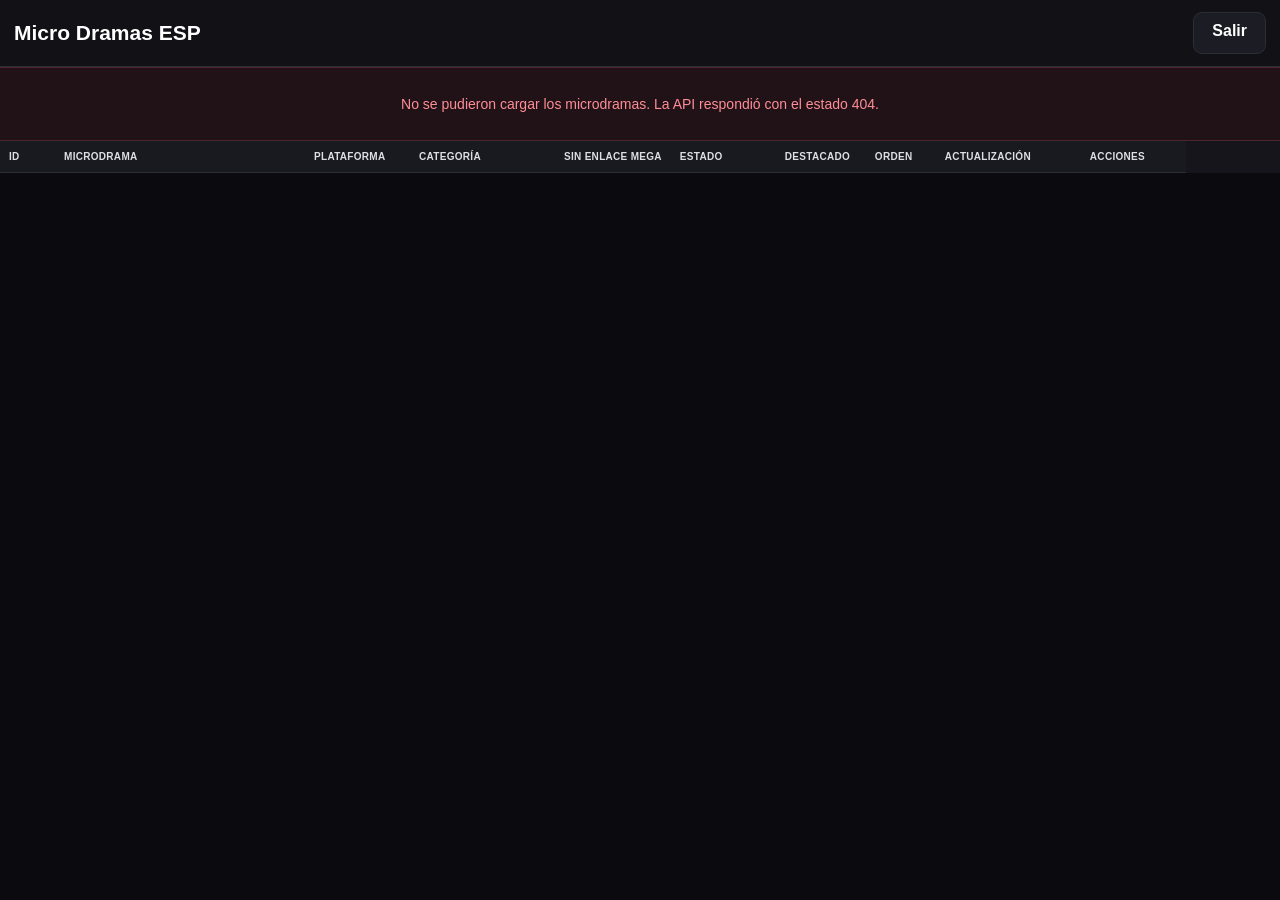
==== commit 6ddfd8e5: "Aislar el panel móvil de los scripts del escritorio" ====
--- a/admin-movil/index.html
+++ b/admin-movil/index.html
@@ -8,96 +8,61 @@
     <meta http-equiv="Pragma" content="no-cache">
     <meta http-equiv="Expires" content="0">
     <title>Administración móvil | Micro Dramas ESP</title>
-    <link rel="stylesheet" href="/admin-movil/mobile.css?v=20260825-3">
+    <link rel="stylesheet" href="/admin-movil/mobile.css?v=20260825-4">
+    <link rel="stylesheet" href="/admin-movil/mobile-list.css?v=20260825-1">
 </head>
 <body>
 <header class="admin-header">
     <div class="admin-header__content">
-        <div>
-            <p class="admin-header__label">Panel administrativo móvil</p>
-            <h1>Micro Dramas ESP</h1>
-        </div>
-        <a href="/" class="button button--secondary">Ver catálogo</a>
+        <h1>Micro Dramas ESP</h1>
+        <button id="boton-salir-admin" class="admin-mobile-exit" type="button">Salir</button>
     </div>
 </header>
 
 <main class="admin-main">
-<section class="admin-panel">
-    <div class="admin-panel__heading">
-        <div>
-            <h2>Gestión de microdramas</h2>
-            <p>Administra los registros almacenados en Cloudflare D1.</p>
+    <section class="admin-panel" aria-label="Lista administrativa de microdramas">
+        <div id="estado-carga" class="loading-state" aria-live="polite">Cargando microdramas...</div>
+
+        <div id="contenedor-busqueda" class="admin-search" hidden>
+            <div class="admin-search__input-wrapper">
+                <span class="admin-search__icon" aria-hidden="true">🔎</span>
+                <input
+                    type="search"
+                    id="buscador-dramas"
+                    class="admin-search__input"
+                    placeholder="Buscar por nombre, ID, plataforma, categoría o estado..."
+                    autocomplete="off"
+                >
+                <button id="boton-limpiar-busqueda" class="admin-search__clear" type="button" hidden aria-label="Limpiar búsqueda">×</button>
+            </div>
+            <div id="resultado-busqueda" class="admin-search__result" aria-live="polite"></div>
         </div>
-        <div class="admin-panel__actions">
-            <button id="boton-eliminar-seleccionados" class="button button--danger" type="button" disabled>Eliminar seleccionados</button>
-            <button id="boton-administrar-usuarios" class="button button--secondary" type="button">Administrar usuarios</button>
-            <button id="boton-nuevo" class="button button--primary" type="button">Nuevo microdrama</button>
-            <button id="boton-salir-admin" class="button button--secondary" type="button">Salir</button>
+
+        <div id="contenedor-tabla" class="table-container" hidden>
+            <table class="admin-table">
+                <thead>
+                    <tr>
+                        <th>ID</th>
+                        <th>Microdrama</th>
+                        <th>Plataforma</th>
+                        <th>Categoría</th>
+                        <th>Sin enlace MEGA</th>
+                        <th>Estado</th>
+                        <th>Destacado</th>
+                        <th>Orden</th>
+                        <th>Actualización</th>
+                        <th>Acciones</th>
+                    </tr>
+                </thead>
+                <tbody id="lista-dramas"></tbody>
+            </table>
         </div>
-    </div>
 
-    <div id="estado-github" class="github-status" aria-live="polite">
-        <div class="github-status__main">
-            <span id="github-status-indicator" class="github-status__indicator" aria-hidden="true"></span>
-            <div>
-                <strong id="github-status-title">GitHub: comprobando...</strong>
-                <span id="github-status-detail">Verificando token y permisos...</span>
-            </div>
-        </div>
-        <div id="github-status-expiration" class="github-status__expiration"></div>
-    </div>
-
-    <div id="mensaje-admin" class="admin-message" role="status" aria-live="polite" hidden></div>
-
-    <div id="formulario-nuevo" class="admin-form-container" hidden>
-        <div class="admin-form-header">
-            <div><h3 id="titulo-formulario">Nuevo microdrama</h3><p id="descripcion-formulario">Completa los datos del microdrama que deseas registrar.</p></div>
-        </div>
-        <form id="form-nuevo-drama" class="admin-form" novalidate>
-            <input type="hidden" id="drama-id" name="drama_id">
-            <div class="form-group"><label for="title">Título</label><input type="text" id="title" name="title" autocomplete="off" maxlength="200" required></div>
-            <div class="form-group"><label for="slug">Slug</label><input type="text" id="slug" name="slug" autocomplete="off" maxlength="200" readonly required><small>Se genera automáticamente a partir del título.</small></div>
-            <div class="form-group"><label for="platform">Plataforma</label><select id="platform" name="platform" required><option value="">Seleccione una plataforma</option><option value="DramaBox">DramaBox</option><option value="DramaWave">DramaWave</option><option value="GoodShort">GoodShort</option><option value="FlickReel">FlickReel</option><option value="Melolo">Melolo</option><option value="NetShort">NetShort</option><option value="ReelShort">ReelShort</option><option disabled>────────────────────────</option><option value="__NUEVA_PLATAFORMA__">+ NUEVA PLATAFORMA</option></select></div>
-            <div class="form-group form-group--full-width"><label for="video_description">Descripción del video</label><textarea id="video_description" name="video_description" rows="4"></textarea></div>
-            <div class="form-group"><label for="cover_url">URL de portada</label><input type="url" id="cover_url" name="cover_url" autocomplete="off"></div>
-            <div class="form-group"><label for="video_url">Enlace del video MEGA</label><input type="url" id="video_url" name="video_url" autocomplete="off"><small>Pega aquí el enlace del archivo compartido de MEGA.</small></div>
-            <div class="form-group"><label for="status">Estado</label><select id="status" name="status" required><option value="draft">Borrador</option><option value="published">Publicado</option></select></div>
-            <div class="form-group"><label for="categorias-selector">Categoría</label><select id="categorias-selector" name="category" required><option value="">Seleccione una categoría</option></select></div>
-            <div class="form-group form-group--checkbox"><label><input type="checkbox" id="featured" name="featured"><span>Marcar como destacado</span></label></div>
-            <div class="admin-form-actions"><button id="boton-cancelar" class="button button--secondary" type="button">Cancelar</button><button id="boton-guardar" class="button button--primary" type="submit">Guardar microdrama</button></div>
-        </form>
-    </div>
-
-    <div id="modal-nueva-categoria" class="category-modal" hidden>
-        <div id="category-modal-backdrop" class="category-modal__backdrop"></div>
-        <div class="category-modal__dialog" role="dialog" aria-modal="true"><div class="category-modal__header"><h3>Nueva categoría</h3><button type="button" id="boton-cerrar-modal-categoria" class="category-modal__close">×</button></div><div class="category-modal__body"><label for="nueva-categoria">Nombre de la categoría</label><input type="text" id="nueva-categoria" maxlength="100"><div id="mensaje-nueva-categoria" class="category-modal__message" hidden></div></div><div class="category-modal__actions"><button type="button" id="boton-cancelar-categoria" class="button button--secondary">Cancelar</button><button type="button" id="boton-crear-categoria" class="button button--primary">Crear categoría</button></div></div>
-    </div>
-
-    <div id="modal-nueva-plataforma" class="category-modal" hidden>
-        <div id="platform-modal-backdrop" class="category-modal__backdrop"></div>
-        <div class="category-modal__dialog" role="dialog" aria-modal="true"><div class="category-modal__header"><h3>Nueva plataforma</h3><button type="button" id="boton-cerrar-modal-plataforma" class="category-modal__close">×</button></div><div class="category-modal__body"><label for="nueva-plataforma-modal">Nombre de la plataforma</label><input type="text" id="nueva-plataforma-modal" maxlength="100"><div id="mensaje-nueva-plataforma" class="category-modal__message" hidden></div></div><div class="category-modal__actions"><button type="button" id="boton-cancelar-categoria-plataforma" class="button button--secondary">Cancelar</button><button type="button" id="boton-crear-plataforma" class="button button--primary">Usar plataforma</button></div></div>
-    </div>
-
-    <div id="modal-administrar-usuarios" class="users-modal" hidden>
-        <div id="usuarios-modal-backdrop" class="users-modal__backdrop"></div>
-        <section class="users-modal__dialog" role="dialog" aria-modal="true">
-            <header class="users-modal__header"><div><h3 id="titulo-modal-usuarios">Administrar usuarios</h3><p>Consulta las cuentas registradas sin mostrar contraseñas ni PIN. Desde <strong>Rol</strong> puedes conceder o retirar permisos.</p></div><button type="button" id="boton-cerrar-modal-usuarios" class="users-modal__close">×</button></header>
-            <div class="users-modal__toolbar"><small>Datos visibles: nombre, correo, teléfono, método, rol y fechas.</small><div class="admin-panel__actions"><button id="boton-recargar-usuarios" class="button button--secondary" type="button">Actualizar</button><button id="boton-eliminar-usuarios" class="button button--danger" type="button" disabled>Eliminar seleccionados</button></div></div>
-            <div id="estado-carga-usuarios" class="users-status" hidden></div><div id="usuarios-vacio" class="users-empty" hidden>No hay usuarios registrados.</div>
-            <div class="users-modal__table-wrap"><table class="users-table"><thead><tr><th><input type="checkbox" id="seleccionar-todos-usuarios"></th><th>ID</th><th>Nombre</th><th>Correo</th><th>Teléfono</th><th>Método</th><th>Proveedor</th><th>Registro</th><th>Último acceso</th><th>Acciones</th></tr></thead><tbody id="lista-usuarios"></tbody></table></div>
-        </section>
-    </div>
-
-    <div id="estado-carga" class="loading-state">Cargando microdramas...</div>
-    <div id="contenedor-busqueda" class="admin-search" hidden><div class="admin-search__input-wrapper"><span class="admin-search__icon" aria-hidden="true">🔎</span><input type="search" id="buscador-dramas" class="admin-search__input" placeholder="Buscar por nombre, ID, plataforma, categoría o estado..." autocomplete="off"><button id="boton-limpiar-busqueda" class="admin-search__clear" type="button" hidden>×</button></div><div id="resultado-busqueda" class="admin-search__result" aria-live="polite"></div></div>
-    <div id="contenedor-tabla" class="table-container" hidden><table class="admin-table"><thead><tr><th><input type="checkbox" id="seleccionar-todos"></th><th>ID</th><th>Microdrama</th><th>Plataforma</th><th>Categoría</th><th>Estado</th><th>Destacado</th><th>Orden</th><th>Actualización</th><th>Acciones</th></tr></thead><tbody id="lista-dramas"></tbody></table></div>
-    <div id="estado-vacio" class="empty-state" hidden>No hay microdramas registrados.</div>
-</section>
+        <div id="estado-vacio" class="empty-state" hidden>No hay microdramas registrados.</div>
+    </section>
 </main>
 
-<script src="/admin-movil/mobile-boot.js?v=20260825-3"></script>
-<script src="/admin/admin.js?v=20260825-mobile-list-3" defer></script>
-<script src="/admin/admin-enhancements.js?v=20260825-mobile-list-3" defer></script>
-<script src="/admin/admin-logout.js?v=20260825-mobile-list-3" defer></script>
+<script src="/admin-movil/mobile-boot.js?v=20260825-4"></script>
+<script src="/admin-movil/mobile-admin.js?v=20260825-1"></script>
 </body>
 </html>
--- a/admin-movil/mobile-list.css
+++ b/admin-movil/mobile-list.css
@@ -0,0 +1,101 @@
+/* Ajustes exclusivos de la lista móvil. */
+[hidden] { display: none !important; }
+
+.mobile-list-error {
+    color: #ff8d96;
+    background: #211218;
+    border-top: 1px solid #4b2630;
+    border-bottom: 1px solid #4b2630;
+    font-size: 14px;
+    line-height: 1.45;
+}
+
+.table-container {
+    display: block !important;
+    overflow-x: auto !important;
+    overflow-y: hidden;
+    width: 100%;
+    -webkit-overflow-scrolling: touch;
+}
+
+.admin-table {
+    min-width: 920px;
+    width: max-content;
+}
+
+.admin-table th:first-child,
+.admin-table td:first-child {
+    display: table-cell !important;
+}
+
+.admin-table th,
+.admin-table td {
+    padding: 10px 9px;
+}
+
+.admin-table th:first-child { width: 55px; }
+.admin-table th:nth-child(2) { min-width: 250px; }
+.admin-table th:nth-child(3) { min-width: 105px; }
+.admin-table th:nth-child(4) { min-width: 145px; }
+.admin-table th:nth-child(5) { min-width: 105px; }
+.admin-table th:nth-child(6) { min-width: 105px; }
+.admin-table th:nth-child(7) { min-width: 90px; }
+.admin-table th:nth-child(8) { min-width: 70px; }
+.admin-table th:nth-child(9) { min-width: 145px; }
+.admin-table th:nth-child(10) { min-width: 105px; }
+
+.mobile-row-actions {
+    text-align: center !important;
+}
+
+.mobile-publish-button {
+    min-width: 92px;
+    min-height: 38px;
+    padding: 7px 12px;
+    border-radius: 8px;
+    cursor: pointer;
+    touch-action: manipulation;
+}
+
+.mobile-publish-button:not(:disabled) {
+    background: #e50914;
+    border-color: #e50914;
+    color: #fff;
+}
+
+.mobile-publish-button--done,
+.mobile-publish-button:disabled {
+    opacity: .7;
+    cursor: default;
+}
+
+.mega-status-cell {
+    font-weight: 700;
+}
+
+@media (max-width: 600px) {
+    .admin-header__content {
+        padding: 11px 14px;
+    }
+
+    .admin-header h1 {
+        font-size: 20px;
+    }
+
+    .admin-mobile-exit {
+        min-width: 96px;
+    }
+
+    .admin-search {
+        padding: 10px 12px;
+    }
+
+    .admin-table {
+        min-width: 920px;
+        font-size: 11px;
+    }
+
+    .admin-table th {
+        font-size: 10px;
+    }
+}
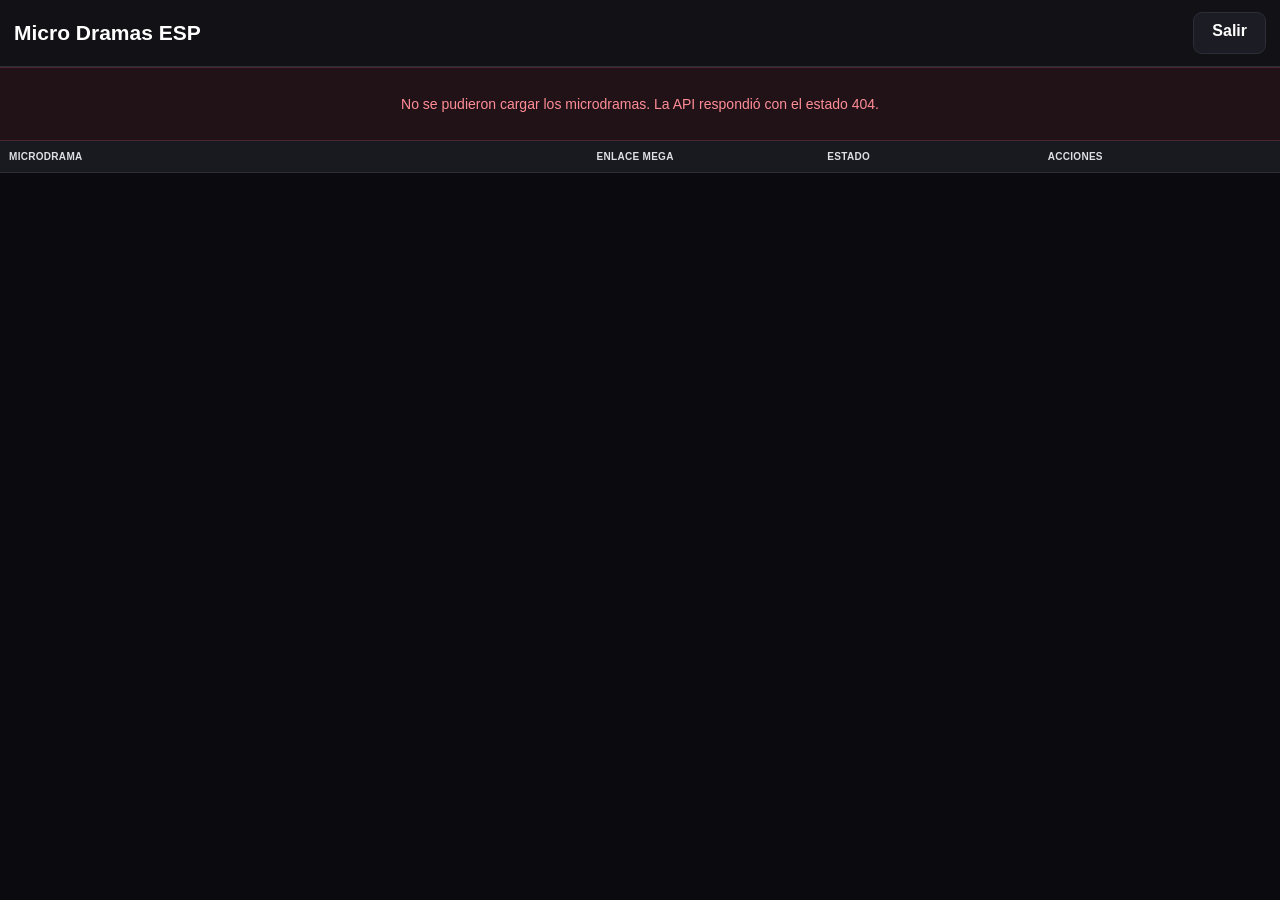
==== commit c5d9637d: "Simplifica tabla y buscador del administrador móvil" ====
--- a/admin-movil/index.html
+++ b/admin-movil/index.html
@@ -8,8 +8,8 @@
     <meta http-equiv="Pragma" content="no-cache">
     <meta http-equiv="Expires" content="0">
     <title>Administración móvil | Micro Dramas ESP</title>
-    <link rel="stylesheet" href="/admin-movil/mobile.css?v=20260825-4">
-    <link rel="stylesheet" href="/admin-movil/mobile-list.css?v=20260825-1">
+    <link rel="stylesheet" href="/admin-movil/mobile.css?v=20261104-compact-search">
+    <link rel="stylesheet" href="/admin-movil/mobile-list.css?v=20261104-compact-search">
 </head>
 <body>
 <header class="admin-header">
@@ -23,34 +23,37 @@
     <section class="admin-panel" aria-label="Lista administrativa de microdramas">
         <div id="estado-carga" class="loading-state" aria-live="polite">Cargando microdramas...</div>
 
-        <div id="contenedor-busqueda" class="admin-search" hidden>
-            <div class="admin-search__input-wrapper">
-                <span class="admin-search__icon" aria-hidden="true">🔎</span>
-                <input
-                    type="search"
-                    id="buscador-dramas"
-                    class="admin-search__input"
-                    placeholder="Buscar por nombre, ID, plataforma, categoría o estado..."
-                    autocomplete="off"
-                >
-                <button id="boton-limpiar-busqueda" class="admin-search__clear" type="button" hidden aria-label="Limpiar búsqueda">×</button>
+        <section id="contenedor-busqueda" class="admin-search admin-mobile-search" hidden aria-label="Búsqueda combinada">
+            <div class="admin-search__bar-row">
+                <div class="admin-search__input-wrapper">
+                    <svg class="admin-search__icon" viewBox="0 0 24 24" aria-hidden="true">
+                        <circle cx="11" cy="11" r="7"/>
+                        <path d="m20 20-4-4"/>
+                    </svg>
+                    <input
+                        type="text"
+                        id="buscador-dramas"
+                        class="admin-search__input"
+                        placeholder="Combina título, ID, plataforma, categoría, estado u otras palabras..."
+                        autocomplete="off"
+                        inputmode="search"
+                        enterkeyhint="search"
+                        role="searchbox"
+                        aria-label="Buscar microdramas"
+                    >
+                    <button id="boton-limpiar-busqueda" class="admin-search__clear" type="button" hidden aria-label="Limpiar búsqueda" title="Limpiar búsqueda">×</button>
+                </div>
             </div>
             <div id="resultado-busqueda" class="admin-search__result" aria-live="polite"></div>
-        </div>
+        </section>
 
         <div id="contenedor-tabla" class="table-container" hidden>
             <table class="admin-table">
                 <thead>
                     <tr>
-                        <th>ID</th>
                         <th>Microdrama</th>
-                        <th>Plataforma</th>
-                        <th>Categoría</th>
-                        <th>Sin enlace MEGA</th>
+                        <th>Enlace MEGA</th>
                         <th>Estado</th>
-                        <th>Destacado</th>
-                        <th>Orden</th>
-                        <th>Actualización</th>
                         <th>Acciones</th>
                     </tr>
                 </thead>
@@ -63,6 +66,6 @@
 </main>
 
 <script src="/admin-movil/mobile-boot.js?v=20260825-4"></script>
-<script src="/admin-movil/mobile-admin.js?v=20260825-1"></script>
+<script src="/admin-movil/mobile-admin.js?v=20261104-compact-search"></script>
 </body>
 </html>
--- a/admin-movil/mobile.css
+++ b/admin-movil/mobile.css
@@ -91,60 +91,137 @@
     display: none !important;
 }
 
-/* Búsqueda: único control de contenido antes de la lista. */
+/* Buscador retractable compartido con el panel de escritorio. */
 .admin-search {
-    display: block !important;
-    margin: 0;
-    padding: 10px 12px 12px;
-    border: 0;
-    border-bottom: 1px solid var(--border);
+    display: grid !important;
+    margin: 12px 14px 6px;
+    padding: 0;
+    gap: 4px;
+    border: 0;
     border-radius: 0;
-    background: var(--surface);
+    background: transparent;
+    box-shadow: none;
+}
+
+.admin-search__bar-row {
+    display: flex;
+    min-height: 48px;
+    justify-content: flex-end;
 }
 
 .admin-search__input-wrapper {
     position: relative;
-    display: flex;
-    align-items: center;
-    width: 100%;
+    width: 48px;
+    max-width: 100%;
+    min-height: 48px;
+    overflow: hidden;
+    border: 1px solid rgba(255, 255, 255, 0.11);
+    border-radius: 999px;
+    background: #0d0f15;
+    cursor: text;
+    transition:
+        width 300ms cubic-bezier(0.22, 1, 0.36, 1),
+        border-color 180ms ease,
+        background-color 180ms ease,
+        box-shadow 180ms ease;
+}
+
+.admin-search__input-wrapper:hover,
+.admin-search__input-wrapper:focus-within {
+    width: min(780px, 100%);
+    border-color: rgba(255, 91, 106, 0.62);
+    background: #101219;
+    box-shadow:
+        0 0 0 3px rgba(255, 61, 79, 0.08),
+        0 8px 24px rgba(0, 0, 0, 0.2);
+}
+
+.admin-search__input-wrapper.has-query {
+    border-color: rgba(255, 91, 106, 0.45);
 }
 
 .admin-search__icon {
     position: absolute;
-    left: 13px;
+    left: 14px;
+    z-index: 2;
+    width: 19px;
+    height: 19px;
+    color: #a8abb5;
+    fill: none;
+    stroke: currentColor;
+    stroke-width: 1.8;
+    stroke-linecap: round;
     pointer-events: none;
+    transition: color 180ms ease;
+}
+
+.admin-search__input-wrapper:hover .admin-search__icon,
+.admin-search__input-wrapper:focus-within .admin-search__icon,
+.admin-search__input-wrapper.has-query .admin-search__icon {
+    color: #ff7380;
 }
 
 .admin-search__input {
     width: 100%;
-    min-height: 44px;
-    padding: 10px 42px;
-    border: 1px solid var(--border);
-    border-radius: 9px;
-    outline: none;
-    background: #101016;
+    min-width: 260px;
+    min-height: 46px;
+    padding: 10px 44px;
+    border: 0;
+    outline: 0;
+    background: transparent;
+    box-shadow: none;
     color: var(--text);
     font-size: 14px;
+    opacity: 0;
+    pointer-events: none;
+    transition: opacity 150ms ease 40ms;
+}
+
+.admin-search__input-wrapper:hover .admin-search__input,
+.admin-search__input-wrapper:focus-within .admin-search__input {
+    opacity: 1;
+    pointer-events: auto;
 }
 
 .admin-search__input:focus {
-    border-color: #555562;
+    border: 0;
+    box-shadow: none;
 }
 
 .admin-search__clear {
     position: absolute;
-    right: 7px;
+    top: 50%;
+    right: 8px;
+    z-index: 3;
     width: 30px;
     height: 30px;
     border: 0;
+    border-radius: 50%;
     background: transparent;
     color: var(--text-secondary);
     font-size: 22px;
+    line-height: 1;
     cursor: pointer;
+    opacity: 0;
+    pointer-events: none;
+    transform: translateY(-50%);
+    transition: opacity 140ms ease, background 140ms ease;
+}
+
+.admin-search__input-wrapper:hover .admin-search__clear:not([hidden]),
+.admin-search__input-wrapper:focus-within .admin-search__clear:not([hidden]) {
+    opacity: 1;
+    pointer-events: auto;
+}
+
+.admin-search__clear:hover,
+.admin-search__clear:focus-visible {
+    background: rgba(255, 255, 255, 0.07);
 }
 
 .admin-search__result {
-    margin-top: 8px;
+    min-height: 16px;
+    margin: 0 4px;
     color: var(--text-secondary);
     font-size: 12px;
 }
@@ -177,7 +254,7 @@
 
 .admin-table {
     width: 100%;
-    min-width: 980px;
+    min-width: 620px;
     border-collapse: separate;
     border-spacing: 0;
     font-size: 12px;
@@ -211,12 +288,6 @@
     background: #1b1b22;
 }
 
-/* La selección masiva pertenece al escritorio; no se muestra en móvil. */
-.admin-table th:first-child,
-.admin-table td:first-child {
-    display: none !important;
-}
-
 .drama-info {
     display: flex;
     min-width: 240px;
@@ -298,7 +369,7 @@
     }
 
     .admin-table {
-        min-width: 920px;
+        min-width: 580px;
     }
 }
 
--- a/admin-movil/mobile-list.css
+++ b/admin-movil/mobile-list.css
@@ -19,13 +19,8 @@
 }
 
 .admin-table {
-    min-width: 920px;
-    width: max-content;
-}
-
-.admin-table th:first-child,
-.admin-table td:first-child {
-    display: table-cell !important;
+    min-width: 620px;
+    width: 100%;
 }
 
 .admin-table th,
@@ -33,16 +28,10 @@
     padding: 10px 9px;
 }
 
-.admin-table th:first-child { width: 55px; }
-.admin-table th:nth-child(2) { min-width: 250px; }
+.admin-table th:nth-child(1) { min-width: 280px; }
+.admin-table th:nth-child(2) { min-width: 110px; }
 .admin-table th:nth-child(3) { min-width: 105px; }
-.admin-table th:nth-child(4) { min-width: 145px; }
-.admin-table th:nth-child(5) { min-width: 105px; }
-.admin-table th:nth-child(6) { min-width: 105px; }
-.admin-table th:nth-child(7) { min-width: 90px; }
-.admin-table th:nth-child(8) { min-width: 70px; }
-.admin-table th:nth-child(9) { min-width: 145px; }
-.admin-table th:nth-child(10) { min-width: 105px; }
+.admin-table th:nth-child(4) { min-width: 115px; }
 
 .mobile-row-actions {
     text-align: center !important;
@@ -73,6 +62,14 @@
     font-weight: 700;
 }
 
+.mega-status-cell--available {
+    color: #4bdd80;
+}
+
+.mega-status-cell--missing {
+    color: #ff8b96;
+}
+
 @media (max-width: 600px) {
     .admin-header__content {
         padding: 11px 14px;
@@ -87,11 +84,12 @@
     }
 
     .admin-search {
-        padding: 10px 12px;
+        margin: 10px 12px 6px;
+        padding: 0;
     }
 
     .admin-table {
-        min-width: 920px;
+        min-width: 580px;
         font-size: 11px;
     }
 
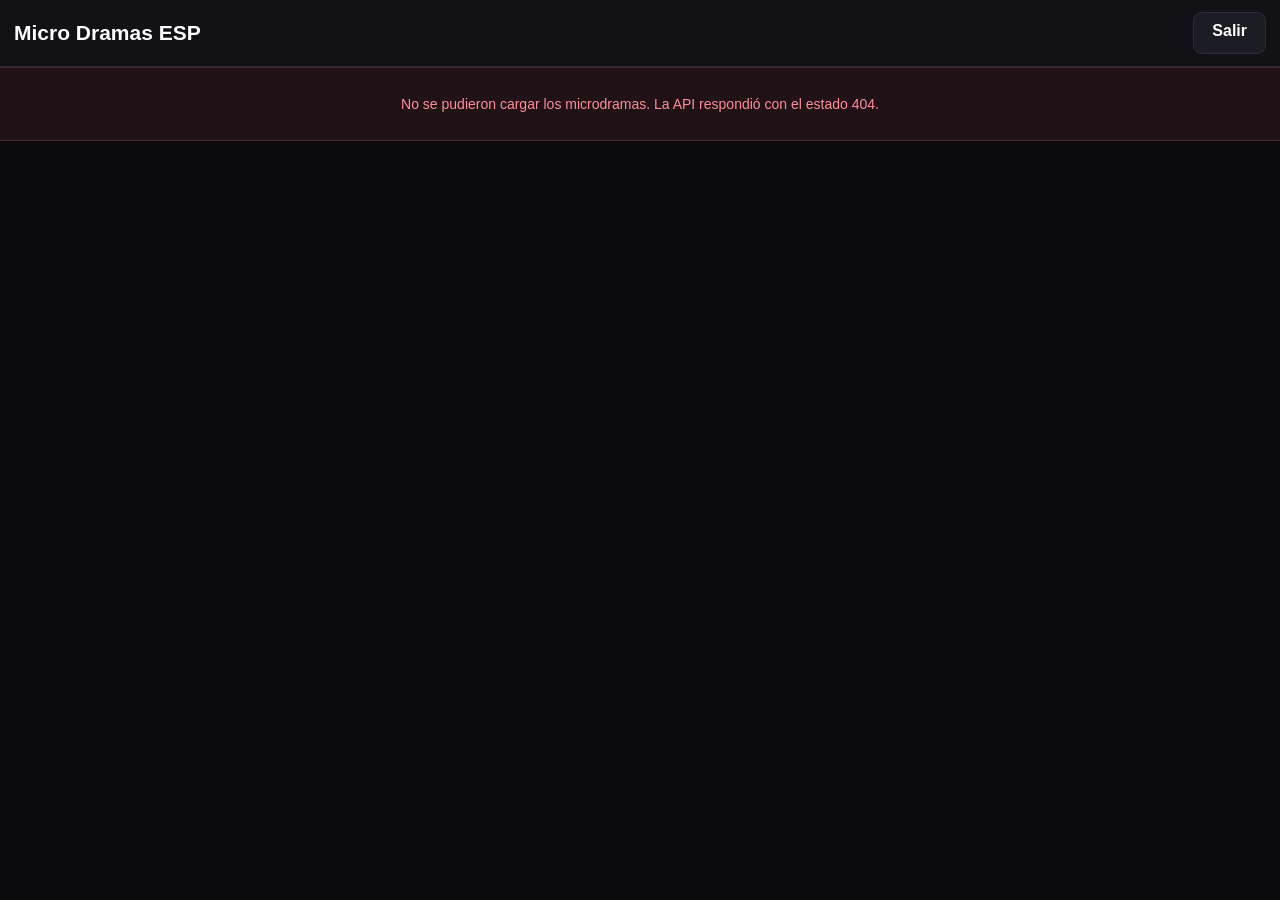
==== commit da271f02: "Agrega estado borrador y rediseña panel administrador móvil" ====
--- a/admin-movil/index.html
+++ b/admin-movil/index.html
@@ -8,8 +8,8 @@
     <meta http-equiv="Pragma" content="no-cache">
     <meta http-equiv="Expires" content="0">
     <title>Administración móvil | Micro Dramas ESP</title>
-    <link rel="stylesheet" href="/admin-movil/mobile.css?v=20261104-compact-search">
-    <link rel="stylesheet" href="/admin-movil/mobile-list.css?v=20261104-compact-search">
+    <link rel="stylesheet" href="/admin-movil/mobile.css?v=20261108-mobile-cards">
+    <link rel="stylesheet" href="/admin-movil/mobile-list.css?v=20261108-mobile-cards">
 </head>
 <body>
 <header class="admin-header">
@@ -47,18 +47,8 @@
             <div id="resultado-busqueda" class="admin-search__result" aria-live="polite"></div>
         </section>
 
-        <div id="contenedor-tabla" class="table-container" hidden>
-            <table class="admin-table">
-                <thead>
-                    <tr>
-                        <th>Microdrama</th>
-                        <th>Enlace MEGA</th>
-                        <th>Estado</th>
-                        <th>Acciones</th>
-                    </tr>
-                </thead>
-                <tbody id="lista-dramas"></tbody>
-            </table>
+        <div id="contenedor-tabla" class="mobile-list" hidden>
+            <div id="lista-dramas" class="mobile-list__items"></div>
         </div>
 
         <div id="estado-vacio" class="empty-state" hidden>No hay microdramas registrados.</div>
@@ -66,6 +56,6 @@
 </main>
 
 <script src="/admin-movil/mobile-boot.js?v=20260825-4"></script>
-<script src="/admin-movil/mobile-admin.js?v=20261104-compact-search"></script>
+<script src="/admin-movil/mobile-admin.js?v=20261108-mobile-cards"></script>
 </body>
 </html>
--- a/admin-movil/mobile.css
+++ b/admin-movil/mobile.css
@@ -102,6 +102,8 @@
     background: transparent;
     box-shadow: none;
 }
+
+.admin-search[hidden] { display: none !important; }
 
 .admin-search__bar-row {
     display: flex;
@@ -126,9 +128,9 @@
         box-shadow 180ms ease;
 }
 
-.admin-search__input-wrapper:hover,
-.admin-search__input-wrapper:focus-within {
-    width: min(780px, 100%);
+.admin-search__input-wrapper:focus-within,
+.admin-search__input-wrapper.has-query {
+    width: 100%;
     border-color: rgba(255, 91, 106, 0.62);
     background: #101219;
     box-shadow:
@@ -142,7 +144,8 @@
 
 .admin-search__icon {
     position: absolute;
-    left: 14px;
+    top: 50%;
+    left: 50%;
     z-index: 2;
     width: 19px;
     height: 19px;
@@ -152,10 +155,16 @@
     stroke-width: 1.8;
     stroke-linecap: round;
     pointer-events: none;
+    transform: translate(-50%, -50%);
     transition: color 180ms ease;
 }
 
-.admin-search__input-wrapper:hover .admin-search__icon,
+.admin-search__input-wrapper:focus-within .admin-search__icon,
+.admin-search__input-wrapper.has-query .admin-search__icon {
+    left: 16px;
+    transform: translateY(-50%);
+}
+
 .admin-search__input-wrapper:focus-within .admin-search__icon,
 .admin-search__input-wrapper.has-query .admin-search__icon {
     color: #ff7380;
@@ -163,7 +172,7 @@
 
 .admin-search__input {
     width: 100%;
-    min-width: 260px;
+    min-width: 0;
     min-height: 46px;
     padding: 10px 44px;
     border: 0;
@@ -177,8 +186,8 @@
     transition: opacity 150ms ease 40ms;
 }
 
-.admin-search__input-wrapper:hover .admin-search__input,
-.admin-search__input-wrapper:focus-within .admin-search__input {
+.admin-search__input-wrapper:focus-within .admin-search__input,
+.admin-search__input-wrapper.has-query .admin-search__input {
     opacity: 1;
     pointer-events: auto;
 }
@@ -208,8 +217,8 @@
     transition: opacity 140ms ease, background 140ms ease;
 }
 
-.admin-search__input-wrapper:hover .admin-search__clear:not([hidden]),
-.admin-search__input-wrapper:focus-within .admin-search__clear:not([hidden]) {
+.admin-search__input-wrapper:focus-within .admin-search__clear:not([hidden]),
+.admin-search__input-wrapper.has-query .admin-search__clear:not([hidden]) {
     opacity: 1;
     pointer-events: auto;
 }
@@ -221,7 +230,7 @@
 
 .admin-search__result {
     min-height: 16px;
-    margin: 0 4px;
+    margin: 2px 4px 0;
     color: var(--text-secondary);
     font-size: 12px;
 }
@@ -238,129 +247,6 @@
     padding: 30px 14px;
     color: var(--text-secondary);
     text-align: center;
-}
-
-/* Lista de microdramas. Se conserva la tabla existente y se permite desplazamiento táctil horizontal. */
-.table-container {
-    display: block !important;
-    width: 100%;
-    margin: 0;
-    overflow-x: auto !important;
-    overflow-y: hidden;
-    -webkit-overflow-scrolling: touch;
-    border: 0;
-    background: var(--surface);
-}
-
-.admin-table {
-    width: 100%;
-    min-width: 620px;
-    border-collapse: separate;
-    border-spacing: 0;
-    font-size: 12px;
-}
-
-.admin-table th,
-.admin-table td {
-    padding: 11px 10px;
-    border-bottom: 1px solid var(--border);
-    text-align: left;
-    vertical-align: middle;
-    white-space: nowrap;
-}
-
-.admin-table th {
-    position: sticky;
-    top: 0;
-    z-index: 2;
-    background: #191920;
-    color: #dedee4;
-    font-size: 10px;
-    letter-spacing: .03em;
-    text-transform: uppercase;
-}
-
-.admin-table tbody tr {
-    background: var(--surface);
-}
-
-.admin-table tbody tr:active {
-    background: #1b1b22;
-}
-
-.drama-info {
-    display: flex;
-    min-width: 240px;
-    align-items: center;
-    gap: 10px;
-}
-
-.drama-cover {
-    width: 42px;
-    height: 62px;
-    flex: 0 0 42px;
-    object-fit: cover;
-    border-radius: 5px;
-    background: #22222a;
-}
-
-.drama-title {
-    margin: 0;
-    max-width: 260px;
-    overflow: hidden;
-    color: var(--text);
-    font-size: 12px;
-    font-weight: 700;
-    line-height: 1.3;
-    text-overflow: ellipsis;
-    white-space: normal;
-}
-
-.drama-slug {
-    margin: 3px 0 0;
-    max-width: 260px;
-    overflow: hidden;
-    color: var(--text-secondary);
-    font-size: 10px;
-    text-overflow: ellipsis;
-}
-
-.status-badge {
-    display: inline-flex;
-    padding: 5px 9px;
-    border-radius: 999px;
-    font-size: 11px;
-    font-weight: 700;
-}
-
-.status-badge--published {
-    background: rgba(53, 196, 106, .15);
-    color: #70e69a;
-}
-
-.status-badge--draft {
-    background: rgba(255, 166, 0, .14);
-    color: #ffbf55;
-}
-
-.button--edit,
-.button--publish {
-    min-height: 34px;
-    padding: 7px 11px;
-    border: 1px solid var(--border);
-    border-radius: 8px;
-    background: var(--surface-secondary);
-    color: var(--text);
-    font-size: 11px;
-    font-weight: 700;
-    cursor: pointer;
-}
-
-.button--publish {
-    margin-left: 5px;
-    border-color: rgba(53,196,106,.35);
-    background: rgba(53,196,106,.13);
-    color: #75e69d;
 }
 
 @media (max-width: 760px) {
@@ -368,9 +254,6 @@
         padding-top: max(10px, env(safe-area-inset-top));
     }
 
-    .admin-table {
-        min-width: 580px;
-    }
 }
 
 @media (max-width: 380px) {
--- a/admin-movil/mobile-list.css
+++ b/admin-movil/mobile-list.css
@@ -1,99 +1,29 @@
-/* Ajustes exclusivos de la lista móvil. */
-[hidden] { display: none !important; }
-
-.mobile-list-error {
-    color: #ff8d96;
-    background: #211218;
-    border-top: 1px solid #4b2630;
-    border-bottom: 1px solid #4b2630;
-    font-size: 14px;
-    line-height: 1.45;
+/* Lista diseñada para el ancho real del teléfono. */
+.mobile-list { padding: 10px 12px max(24px, env(safe-area-inset-bottom)); }
+.mobile-list__items { display: grid; gap: 12px; }
+.mobile-drama-card { min-width: 0; padding: 14px; border: 1px solid #30303b; border-radius: 15px; background: #1b1b23; box-shadow: 0 5px 18px rgba(0,0,0,.16); }
+.mobile-drama-card__header { display: flex; min-width: 0; align-items: flex-start; justify-content: space-between; gap: 10px; }
+.drama-info { display: flex; min-width: 0; align-items: center; gap: 11px; }
+.drama-info > div { min-width: 0; }
+.drama-cover { width: 52px; height: 74px; flex: 0 0 52px; object-fit: cover; border-radius: 7px; background: #282832; }
+.drama-title { display: -webkit-box; overflow: hidden; margin: 0; color: #fff; font-size: 14px; font-weight: 700; line-height: 1.35; -webkit-line-clamp: 2; -webkit-box-orient: vertical; }
+.drama-slug { overflow: hidden; margin: 5px 0 0; color: #aeb0bd; font-size: 11px; text-overflow: ellipsis; white-space: nowrap; }
+.status-badge { flex: 0 0 auto; align-self: flex-end; max-width: 90px; padding: 5px 8px; border-radius: 999px; font-size: 10px; font-weight: 700; }
+.status-badge--published { background: rgba(53,196,106,.15); color: #70e69a; }
+.status-badge--draft { background: rgba(255,166,0,.14); color: #ffbf55; }
+.mobile-drama-card__detail { display: flex; justify-content: space-between; gap: 12px; margin-top: 14px; padding: 11px 0; border-top: 1px solid #30303b; color: #b9b9c2; font-size: 12px; }
+.mega-status-cell--available { color: #65dc91; }
+.mega-status-cell--missing { color: #ff8b96; }
+.mobile-drama-card__actions { display: grid; grid-template-columns: 1fr 1fr; gap: 9px; }
+.mobile-action { min-width: 0; min-height: 44px; padding: 8px; border: 1px solid transparent; border-radius: 9px; color: #fff; font-size: 12px; font-weight: 700; cursor: pointer; touch-action: manipulation; }
+.mobile-action--publish { background: #bd0812; border-color: #e52b35; }
+.mobile-action--draft { background: #30251b; border-color: #8b6636; color: #ffcf87; }
+.mobile-action:disabled { opacity: .48; cursor: default; }
+.mobile-action:focus-visible { outline: 2px solid #fff; outline-offset: 2px; }
+.mobile-list-error { color: #ff8d96; background: #211218; border-top: 1px solid #4b2630; border-bottom: 1px solid #4b2630; font-size: 14px; line-height: 1.45; }
+@media (max-width: 350px) {
+    .mobile-drama-card { padding: 11px; }
+    .drama-cover { width: 44px; height: 64px; flex-basis: 44px; }
+    .drama-title { font-size: 12px; }
+    .status-badge { font-size: 9px; padding: 5px 6px; }
 }
-
-.table-container {
-    display: block !important;
-    overflow-x: auto !important;
-    overflow-y: hidden;
-    width: 100%;
-    -webkit-overflow-scrolling: touch;
-}
-
-.admin-table {
-    min-width: 620px;
-    width: 100%;
-}
-
-.admin-table th,
-.admin-table td {
-    padding: 10px 9px;
-}
-
-.admin-table th:nth-child(1) { min-width: 280px; }
-.admin-table th:nth-child(2) { min-width: 110px; }
-.admin-table th:nth-child(3) { min-width: 105px; }
-.admin-table th:nth-child(4) { min-width: 115px; }
-
-.mobile-row-actions {
-    text-align: center !important;
-}
-
-.mobile-publish-button {
-    min-width: 92px;
-    min-height: 38px;
-    padding: 7px 12px;
-    border-radius: 8px;
-    cursor: pointer;
-    touch-action: manipulation;
-}
-
-.mobile-publish-button:not(:disabled) {
-    background: #e50914;
-    border-color: #e50914;
-    color: #fff;
-}
-
-.mobile-publish-button--done,
-.mobile-publish-button:disabled {
-    opacity: .7;
-    cursor: default;
-}
-
-.mega-status-cell {
-    font-weight: 700;
-}
-
-.mega-status-cell--available {
-    color: #4bdd80;
-}
-
-.mega-status-cell--missing {
-    color: #ff8b96;
-}
-
-@media (max-width: 600px) {
-    .admin-header__content {
-        padding: 11px 14px;
-    }
-
-    .admin-header h1 {
-        font-size: 20px;
-    }
-
-    .admin-mobile-exit {
-        min-width: 96px;
-    }
-
-    .admin-search {
-        margin: 10px 12px 6px;
-        padding: 0;
-    }
-
-    .admin-table {
-        min-width: 580px;
-        font-size: 11px;
-    }
-
-    .admin-table th {
-        font-size: 10px;
-    }
-}
